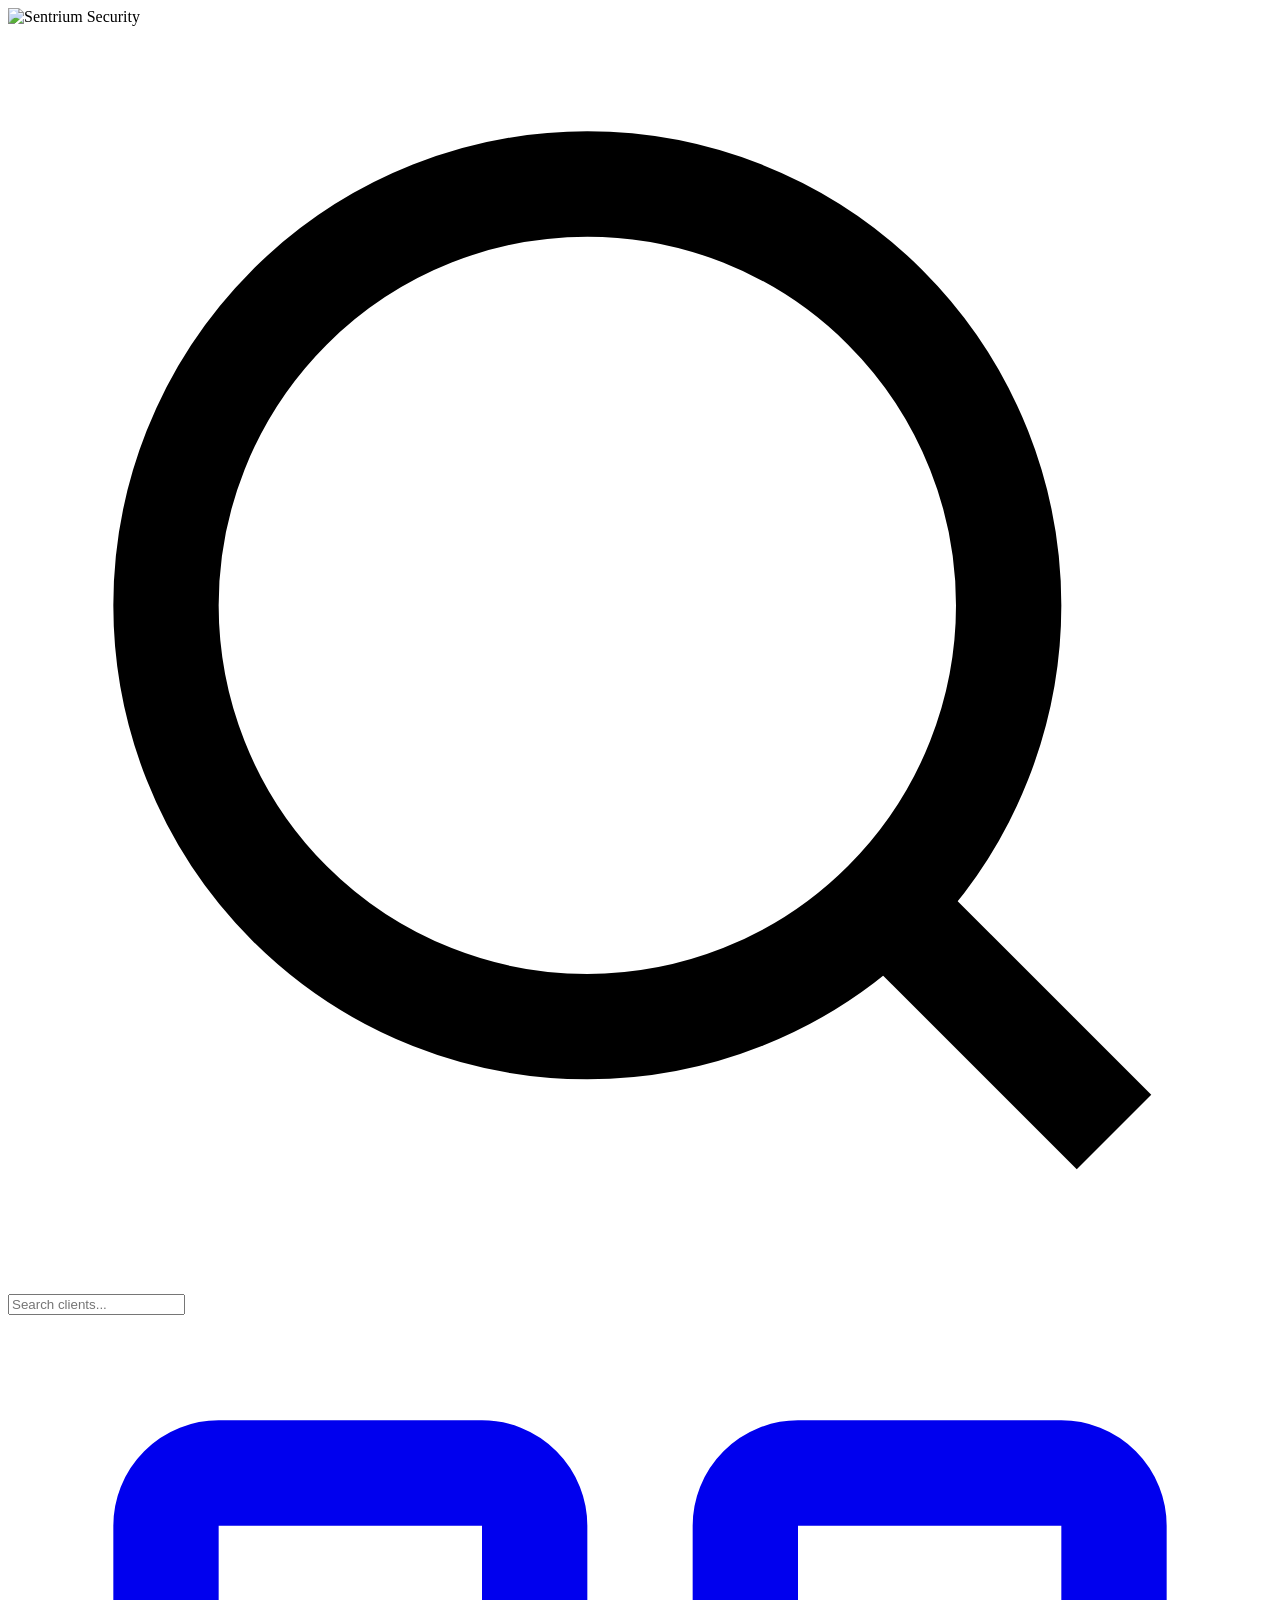
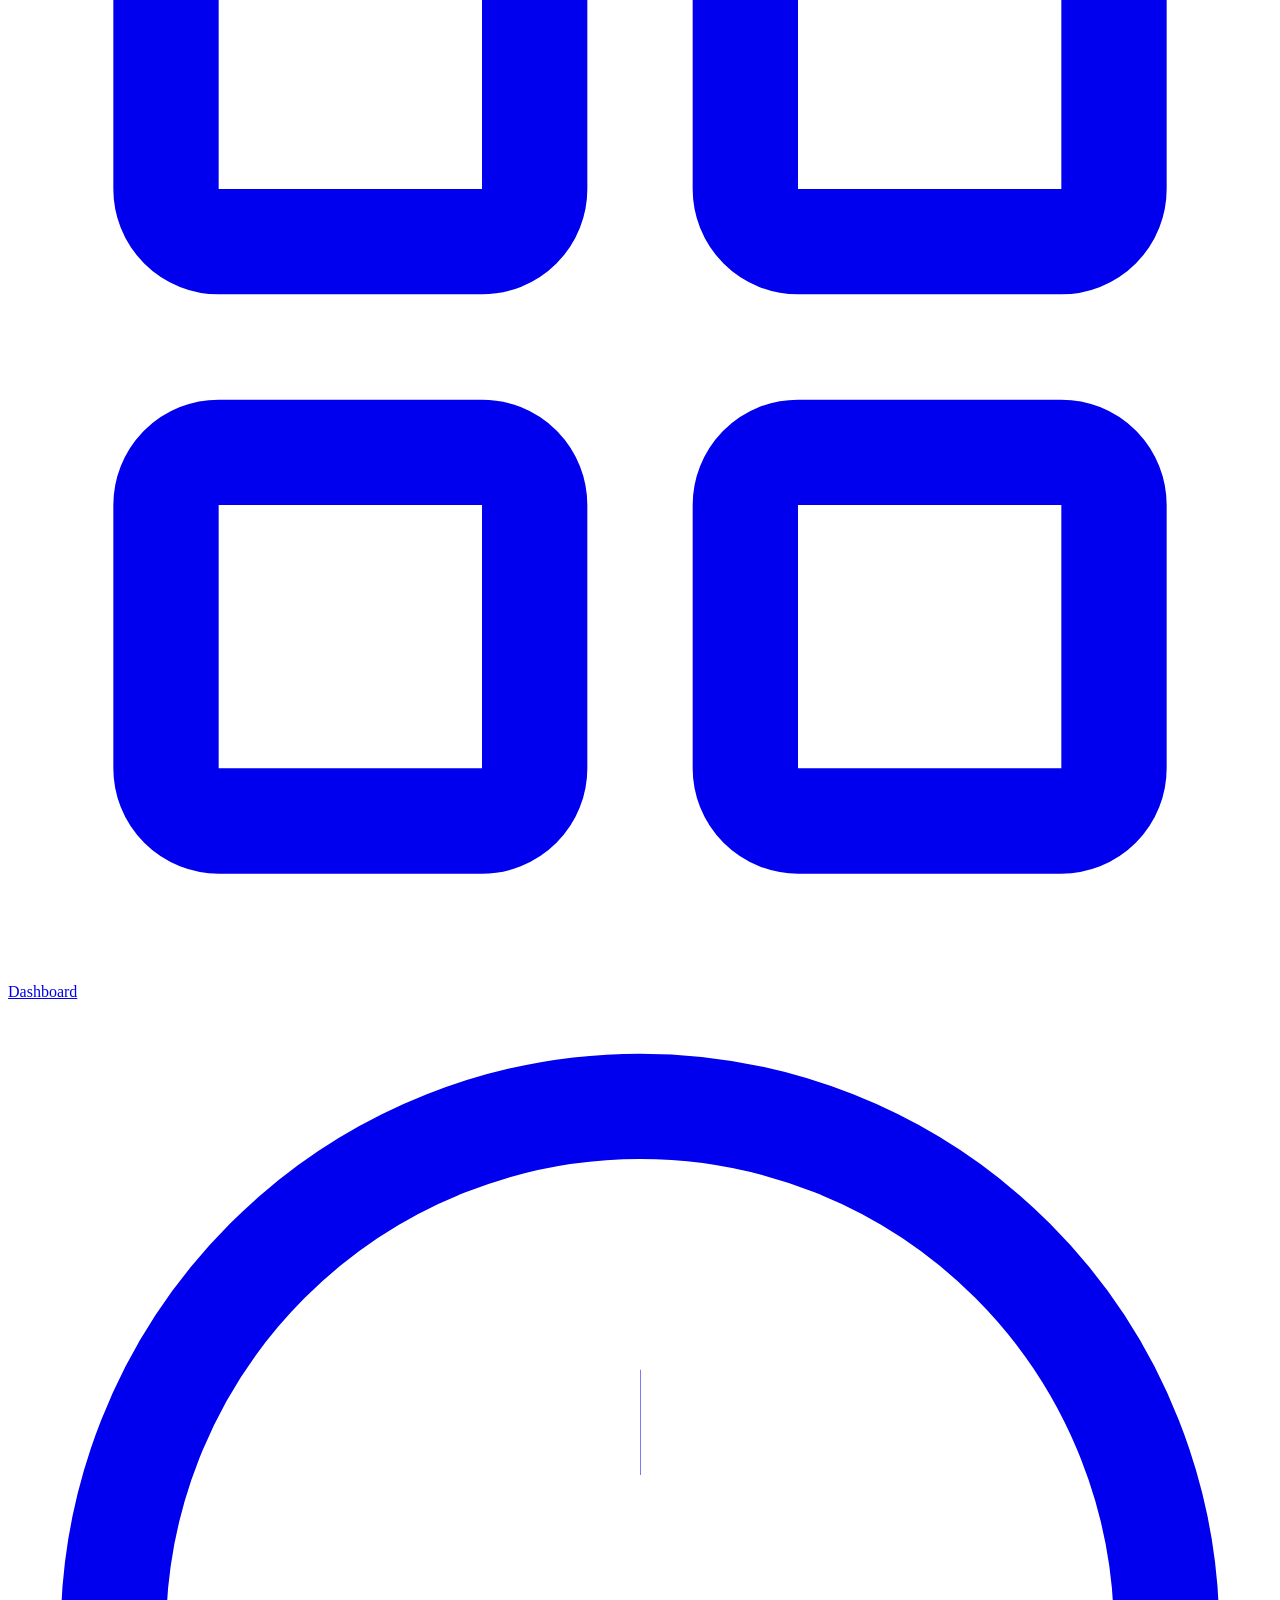
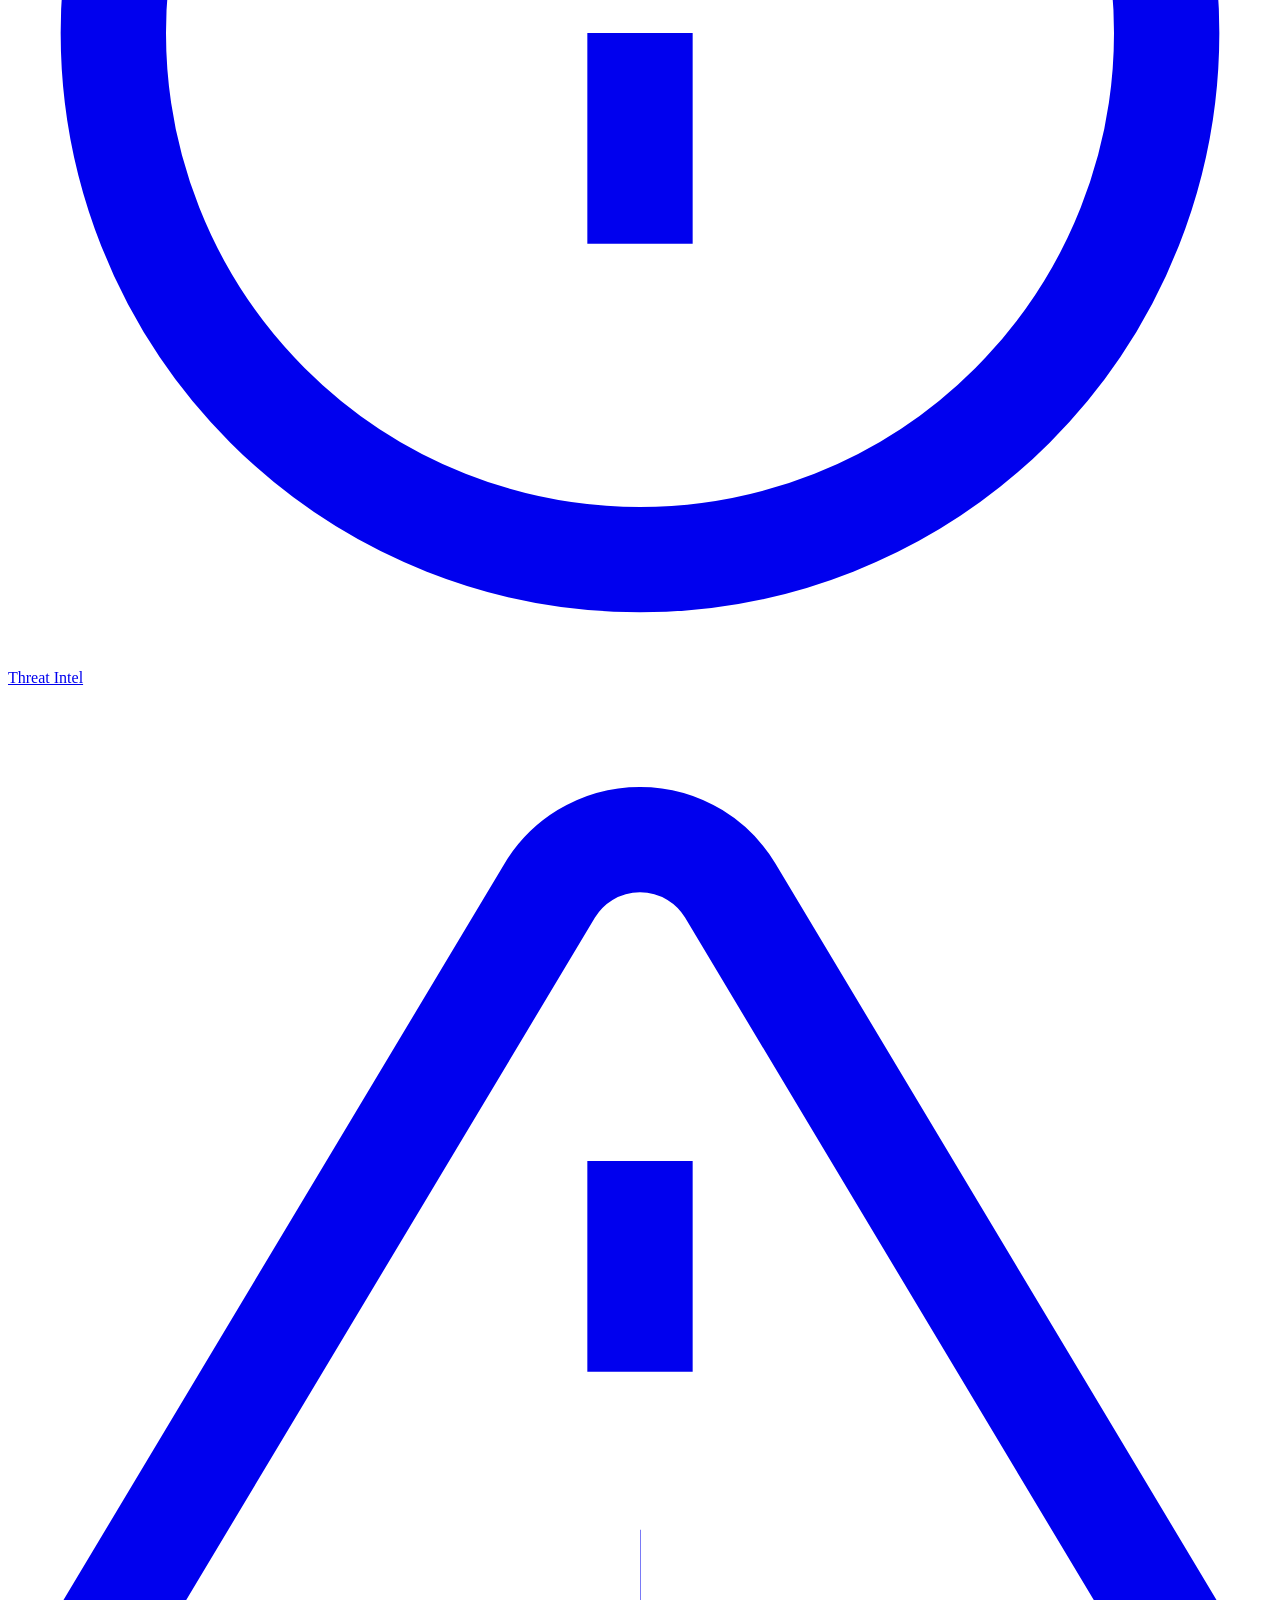
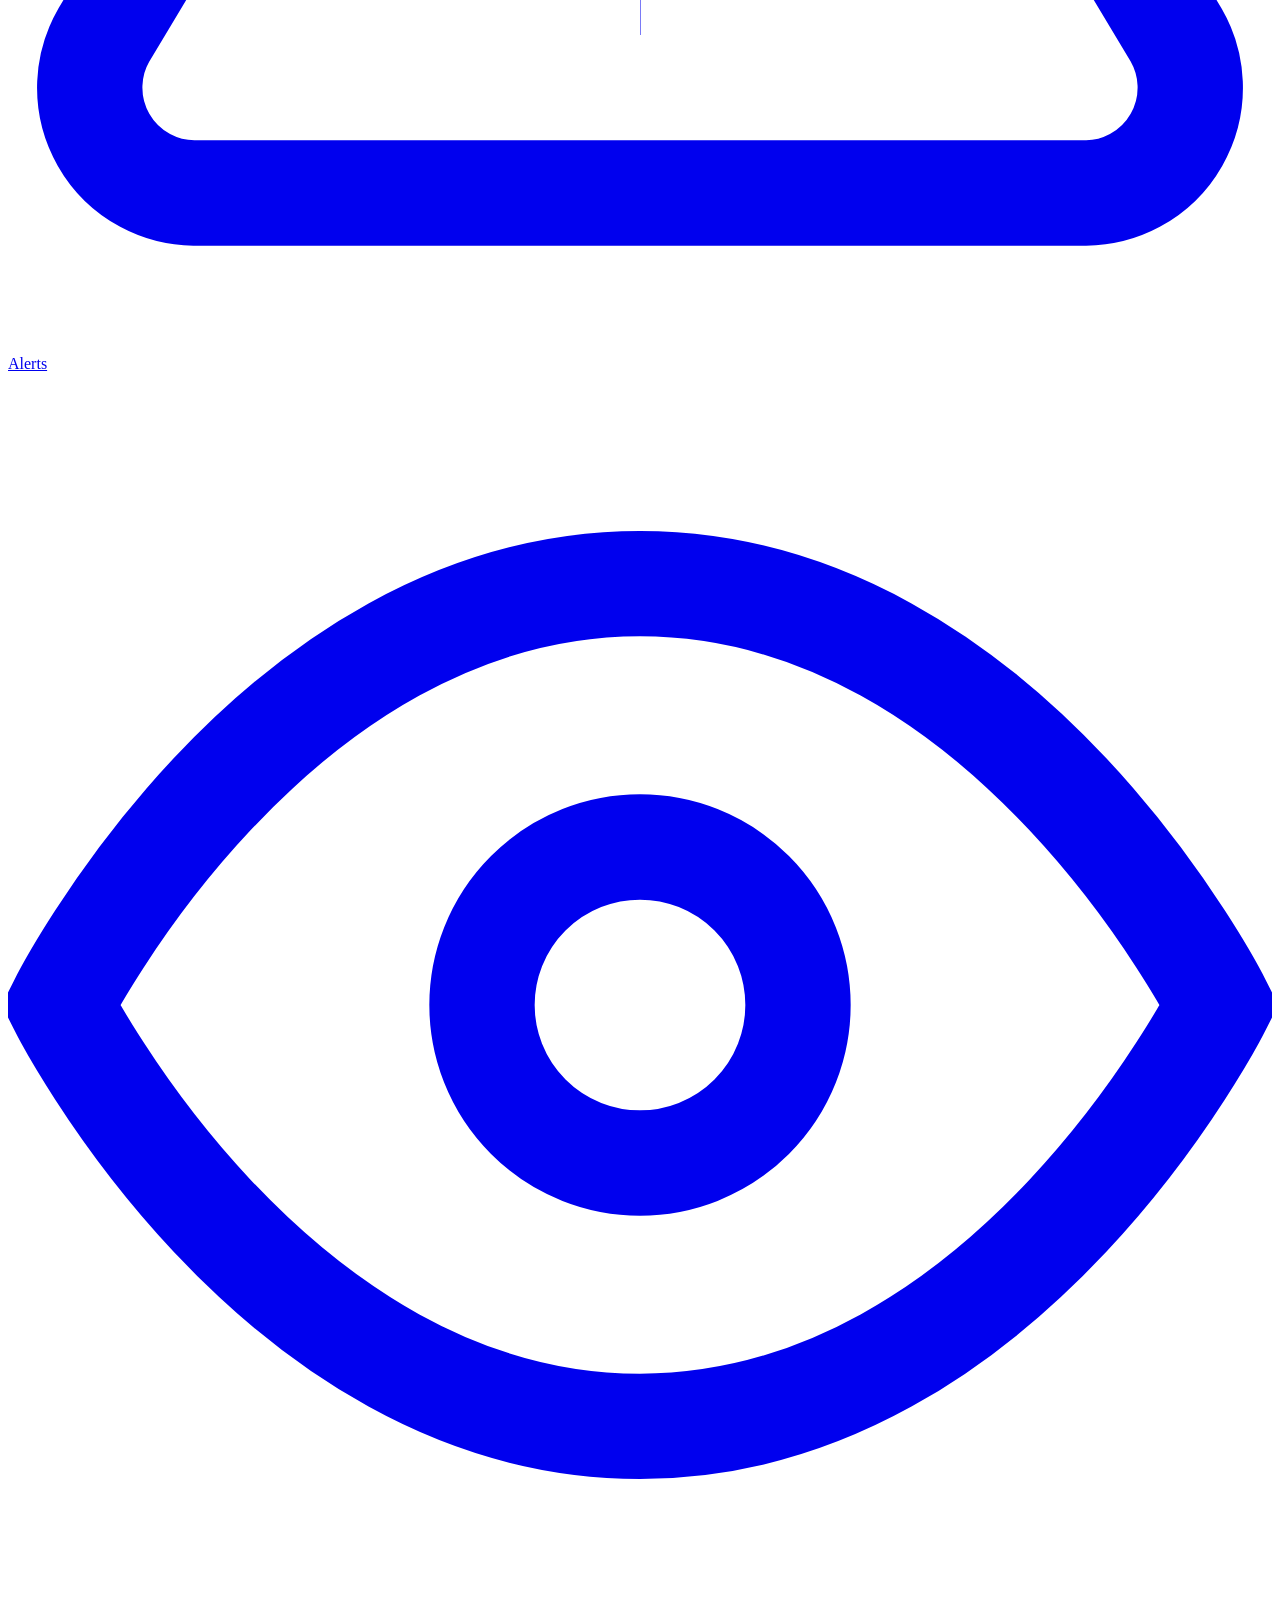
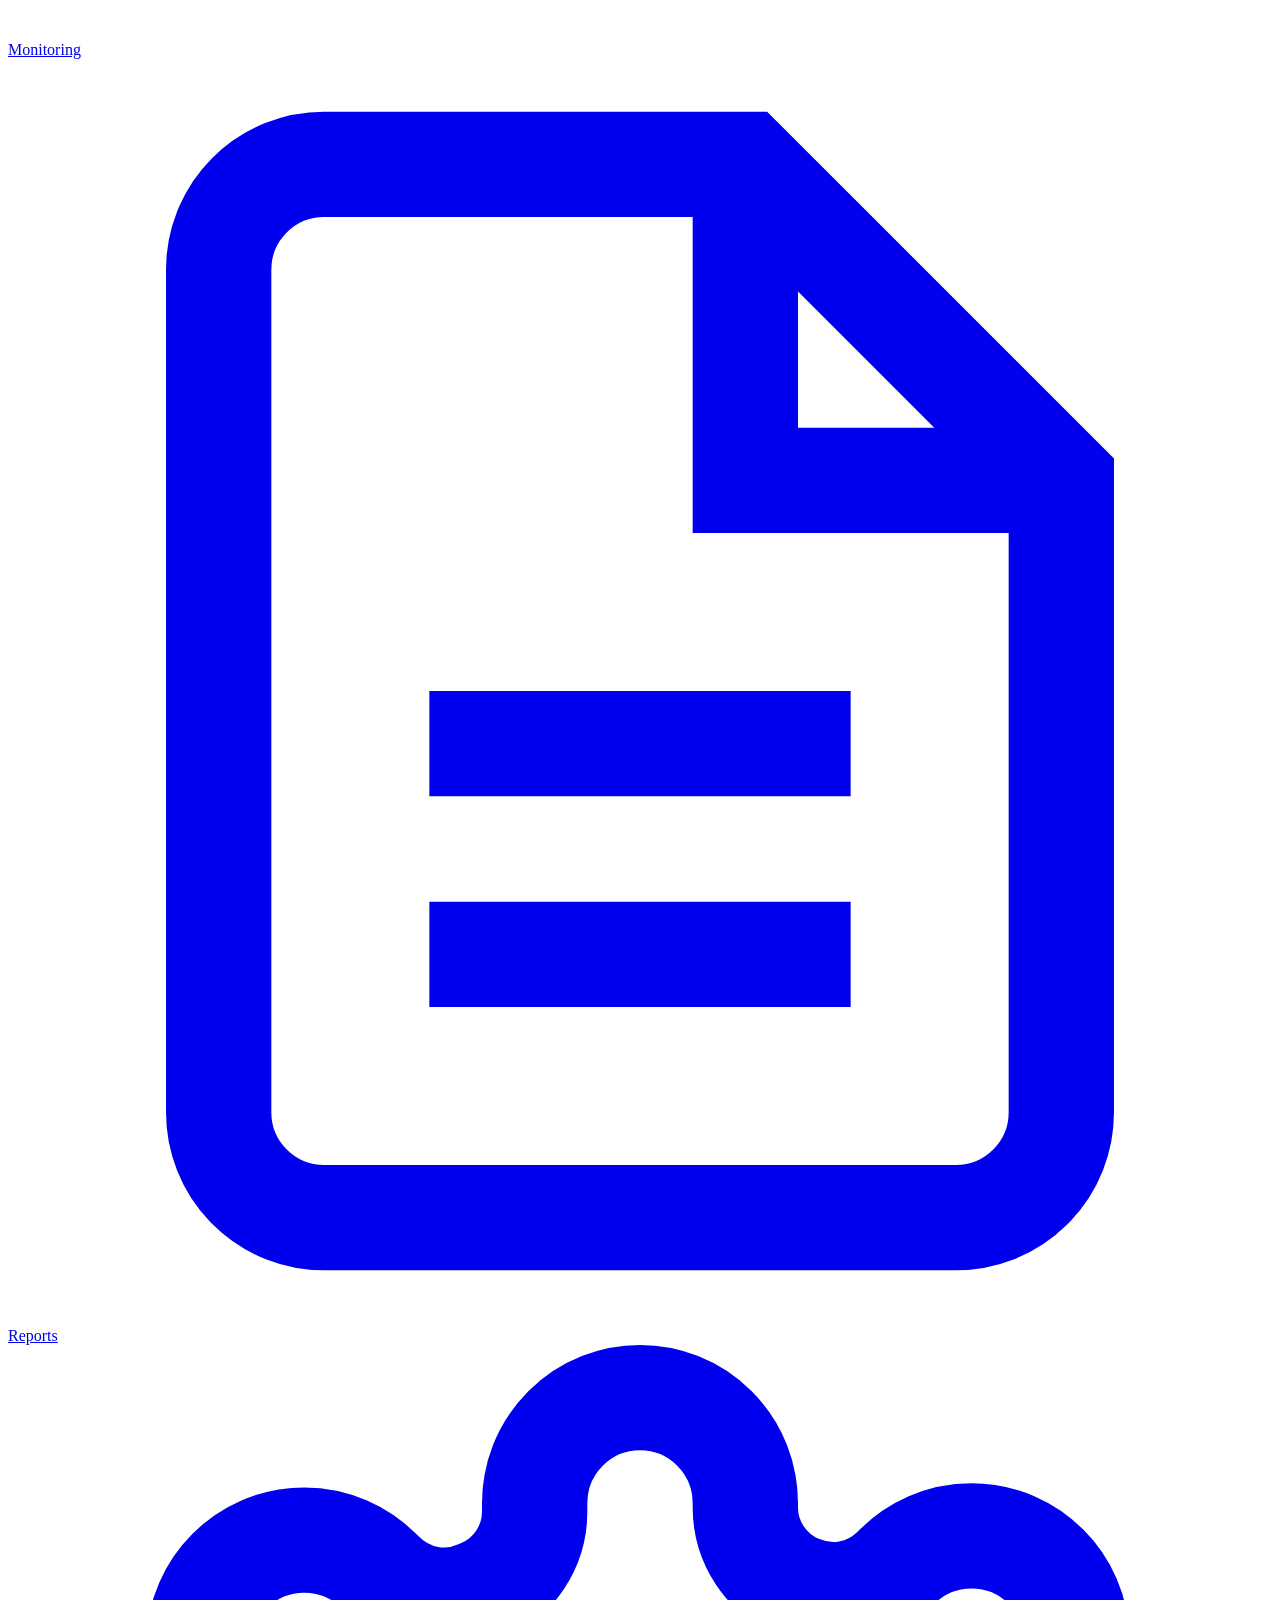
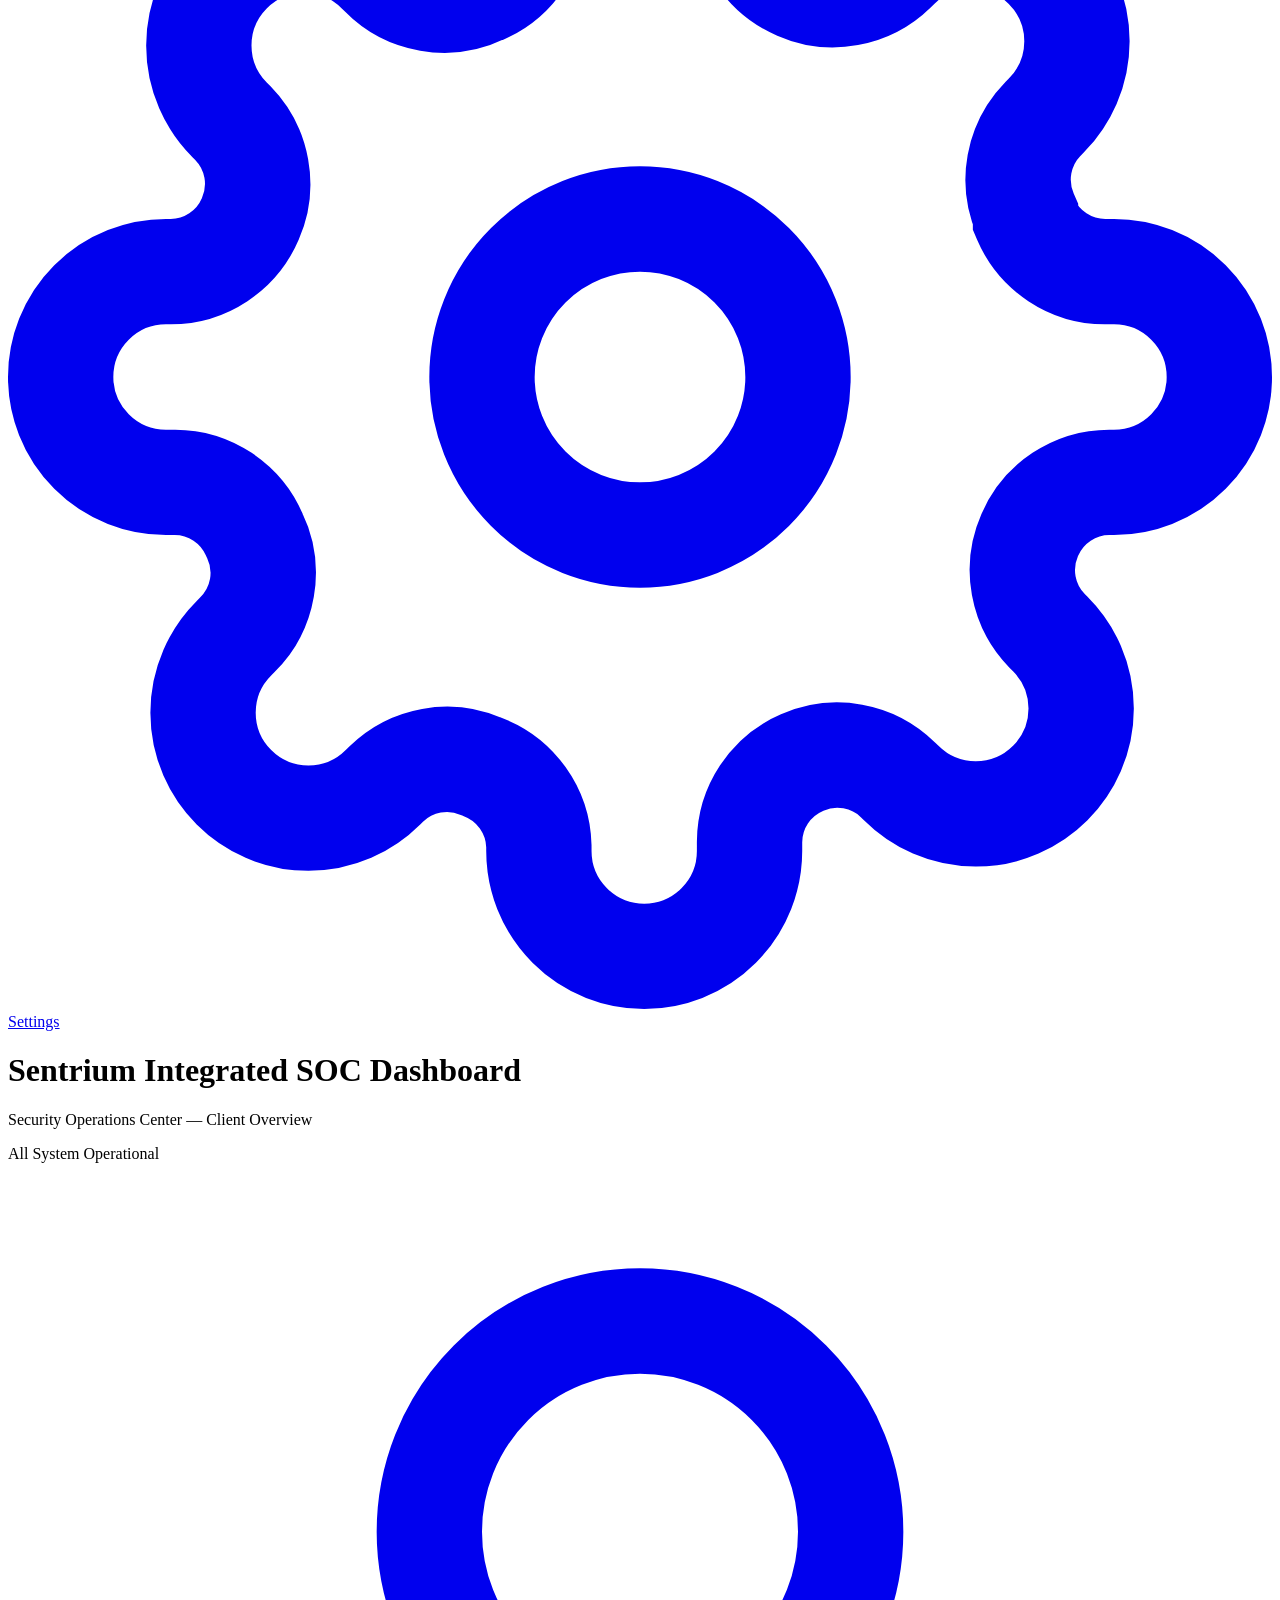
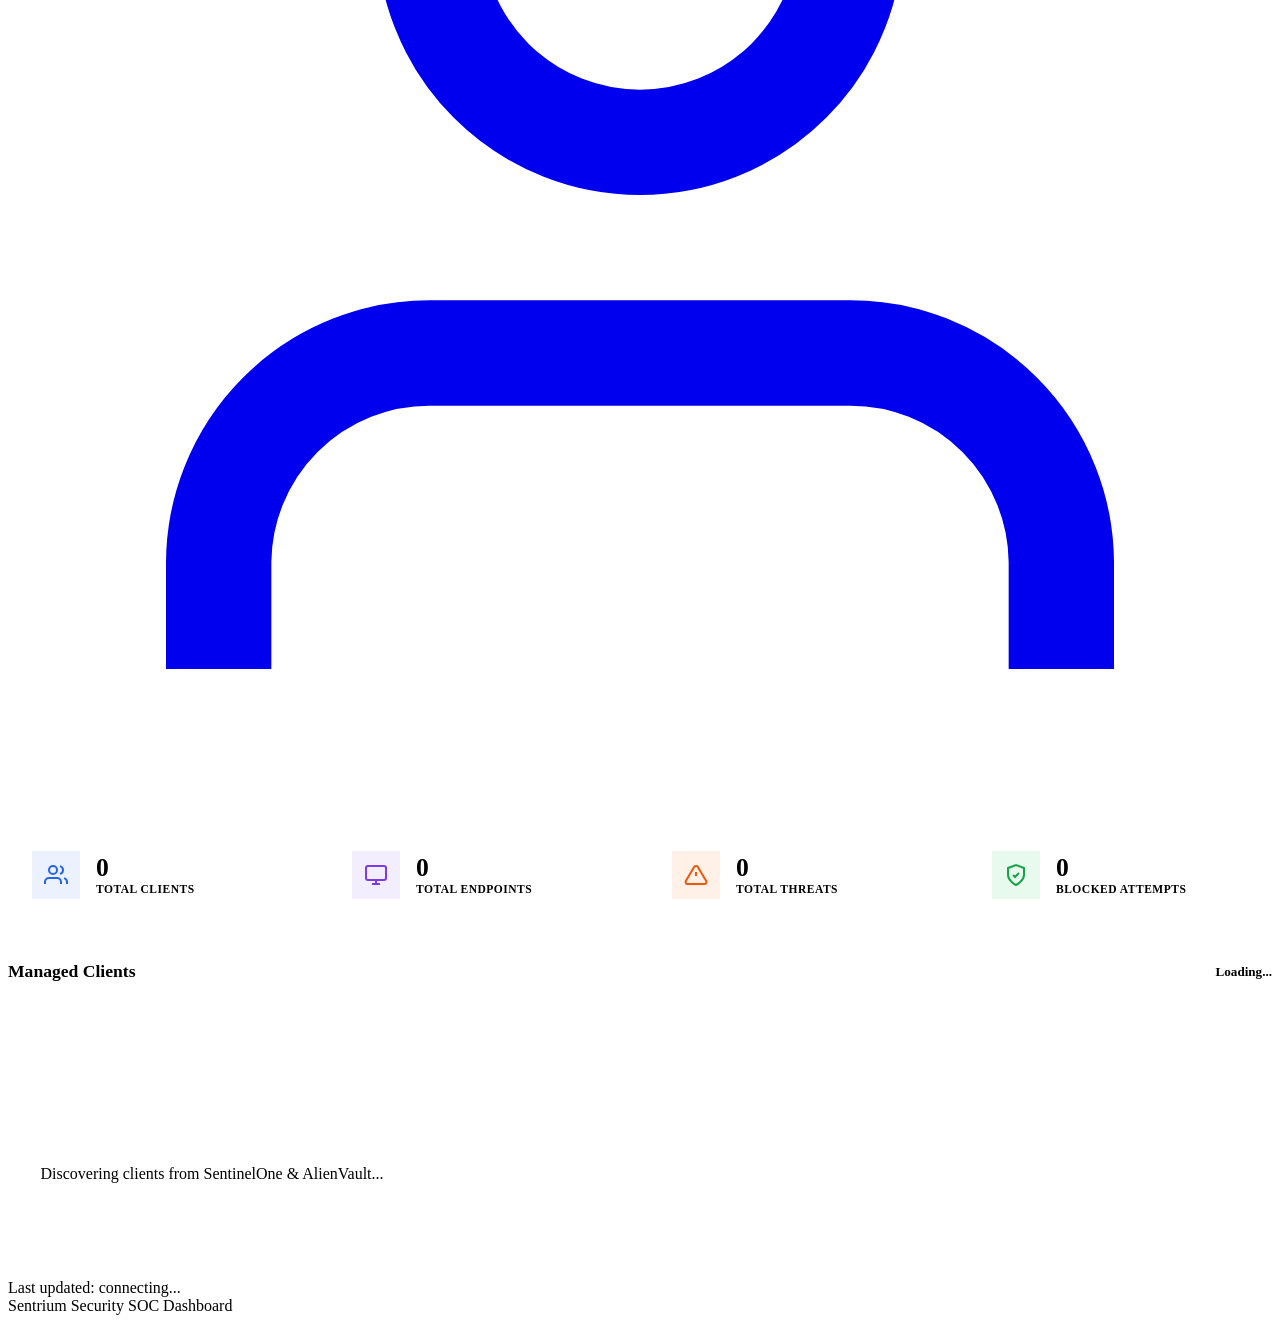
==== soc_dashboard/templates/clients.html @ 0c966500 "Add files via upload" ====
<!DOCTYPE html>
<html lang="en">
<head>
    <meta charset="UTF-8">
    <meta name="viewport" content="width=device-width, initial-scale=1.0">
    <title>Sentrium Integrated SOC Dashboard — Clients</title>
    <link href="https://fonts.googleapis.com/css2?family=Inter:wght@400;500;600;700;800;900&display=swap" rel="stylesheet">
    <link rel="stylesheet" href="/static/css/dashboard.css">
    <style>
        /* ── Client Grid Specific Styles ── */
        .clients-grid {
            display: grid;
            grid-template-columns: repeat(4, 1fr);
            gap: 20px;
            padding: 0;
            width: 100%;
        }

        @media (max-width: 1400px) {
            .clients-grid { grid-template-columns: repeat(3, 1fr); }
        }
        @media (max-width: 1100px) {
            .clients-grid { grid-template-columns: repeat(2, 1fr); }
            .summary-row { grid-template-columns: repeat(2, 1fr); }
        }
        @media (max-width: 768px) {
            .clients-grid { grid-template-columns: 1fr; }
            .summary-row { grid-template-columns: 1fr; }
        }

        .client-card {
            background: var(--bg-card);
            border: 1px solid var(--border-card);
            border-radius: var(--radius-lg);
            padding: 24px;
            cursor: pointer;
            transition: all 0.3s cubic-bezier(0.4, 0, 0.2, 1);
            text-decoration: none;
            color: inherit;
            display: flex;
            flex-direction: column;
            gap: 16px;
            position: relative;
            overflow: hidden;
            box-shadow: var(--shadow-sm);
        }

        .client-card::before {
            content: '';
            position: absolute;
            top: 0; left: 0; right: 0;
            height: 4px;
            background: linear-gradient(90deg, var(--accent-dark), var(--accent-blue));
            opacity: 0;
            transition: opacity 0.3s ease;
        }

        .client-card:hover {
            transform: translateY(-6px);
            box-shadow: 0 16px 48px rgba(0, 0, 0, 0.12);
            border-color: rgba(59, 130, 246, 0.3);
        }

        .client-card:hover::before { opacity: 1; }

        .client-card-header {
            display: flex;
            align-items: center;
            justify-content: space-between;
        }

        .client-name {
            font-size: 1.05rem;
            font-weight: 800;
            color: var(--text-primary);
            letter-spacing: -0.3px;
        }

        .platform-badges {
            display: flex;
            gap: 6px;
        }

        .platform-badge {
            padding: 3px 10px;
            border-radius: 8px;
            font-size: 0.65rem;
            font-weight: 800;
            text-transform: uppercase;
            letter-spacing: 0.5px;
        }

        .badge-s1 {
            background: rgba(139, 92, 246, 0.12);
            color: #7C3AED;
            border: 1px solid rgba(139, 92, 246, 0.2);
        }

        .badge-av {
            background: rgba(6, 182, 212, 0.12);
            color: #0891B2;
            border: 1px solid rgba(6, 182, 212, 0.2);
        }

        .client-metrics {
            display: grid;
            grid-template-columns: repeat(3, 1fr);
            gap: 12px;
        }

        .client-metric {
            text-align: center;
        }

        .client-metric-value {
            font-size: 1.35rem;
            font-weight: 900;
            color: var(--text-primary);
            line-height: 1;
        }

        .client-metric-label {
            font-size: 0.62rem;
            font-weight: 700;
            color: var(--text-muted);
            text-transform: uppercase;
            letter-spacing: 0.5px;
            margin-top: 4px;
        }

        .client-card-footer {
            display: flex;
            align-items: center;
            justify-content: space-between;
            padding-top: 12px;
            border-top: 1px solid var(--border-light);
        }

        .client-status {
            display: flex;
            align-items: center;
            gap: 6px;
            font-size: 0.75rem;
            font-weight: 600;
        }

        .client-status-dot {
            width: 7px;
            height: 7px;
            border-radius: 50%;
            background: #22C55E;
        }

        .client-status-dot.warning { background: #F59E0B; }
        .client-status-dot.critical { background: #EF4444; }

        .view-btn {
            font-size: 0.75rem;
            font-weight: 700;
            color: var(--accent-blue);
            display: flex;
            align-items: center;
            gap: 4px;
        }

        .view-btn svg { width: 14px; height: 14px; }

        /* ── Summary Row ── */
        .summary-row {
            display: grid;
            grid-template-columns: repeat(4, 1fr);
            gap: 16px;
            margin-bottom: 28px;
        }

        .summary-card {
            background: var(--bg-card);
            border: 1px solid var(--border-card);
            border-radius: var(--radius-lg);
            padding: 20px 24px;
            display: flex;
            align-items: center;
            gap: 16px;
            box-shadow: var(--shadow-sm);
        }

        .summary-icon {
            width: 48px;
            height: 48px;
            border-radius: var(--radius-md);
            display: flex;
            align-items: center;
            justify-content: center;
            flex-shrink: 0;
        }

        .summary-icon svg { width: 24px; height: 24px; }
        .summary-icon.blue { background: rgba(59, 130, 246, 0.1); }
        .summary-icon.blue svg { stroke: #2563EB; }
        .summary-icon.purple { background: rgba(139, 92, 246, 0.1); }
        .summary-icon.purple svg { stroke: #7C3AED; }
        .summary-icon.orange { background: rgba(249, 115, 22, 0.1); }
        .summary-icon.orange svg { stroke: #EA580C; }
        .summary-icon.green { background: rgba(34, 197, 94, 0.1); }
        .summary-icon.green svg { stroke: #16A34A; }

        .summary-info { display: flex; flex-direction: column; gap: 2px; }
        .summary-value { font-size: 1.6rem; font-weight: 900; color: var(--text-primary); line-height: 1; }
        .summary-label { font-size: 0.72rem; font-weight: 700; color: var(--text-muted); text-transform: uppercase; letter-spacing: 0.5px; }

        /* Grid Header */
        .grid-header {
            display: flex;
            align-items: center;
            justify-content: space-between;
            margin-bottom: 20px;
        }

        .grid-header h2 {
            font-size: 1.1rem;
            font-weight: 800;
            color: var(--text-primary);
        }

        .grid-header .client-count {
            font-size: 0.82rem;
            font-weight: 700;
            color: var(--text-muted);
        }

        /* Loading state */
        .loading-state {
            text-align: center;
            padding: 80px 20px;
            color: var(--text-muted);
        }

        .loading-spinner {
            width: 48px; height: 48px;
            border: 4px solid var(--border-light);
            border-top-color: var(--accent-blue);
            border-radius: 50%;
            margin: 0 auto 20px;
            animation: spin 0.8s linear infinite;
        }

        @keyframes fadeInCard {
            from { opacity: 0; transform: translateY(16px) scale(0.97); }
            to { opacity: 1; transform: translateY(0) scale(1); }
        }

        .client-card {
            animation: fadeInCard 0.4s ease forwards;
            opacity: 0;
        }
    </style>
</head>
<body>
    <!-- ═══ LEFT SIDEBAR ═══ -->
    <aside class="sidebar" id="sidebar">
        <div class="sidebar-logo">
            <div class="logo-icon-box">
                <img src="/static/img/logo.png" alt="Sentrium Security">
            </div>
        </div>

        <div class="sidebar-search">
            <svg class="search-icon" viewBox="0 0 24 24" fill="none" stroke="currentColor" stroke-width="2">
                <circle cx="11" cy="11" r="8"/><path d="m21 21-4.35-4.35"/>
            </svg>
            <input type="text" placeholder="Search clients..." id="search-input">
        </div>

        <nav class="sidebar-nav">
            <a href="/" class="nav-item active" data-page="dashboard">
                <svg viewBox="0 0 24 24" fill="none" stroke="currentColor" stroke-width="2"><rect x="3" y="3" width="7" height="7" rx="1"/><rect x="14" y="3" width="7" height="7" rx="1"/><rect x="3" y="14" width="7" height="7" rx="1"/><rect x="14" y="14" width="7" height="7" rx="1"/></svg>
                <span>Dashboard</span>
            </a>
            <a href="#" class="nav-item" data-page="threat-intel">
                <svg viewBox="0 0 24 24" fill="none" stroke="currentColor" stroke-width="2"><circle cx="12" cy="12" r="10"/><path d="M12 16v-4"/><path d="M12 8h.01"/></svg>
                <span>Threat Intel</span>
            </a>
            <a href="#" class="nav-item" data-page="alerts">
                <svg viewBox="0 0 24 24" fill="none" stroke="currentColor" stroke-width="2"><path d="M10.29 3.86L1.82 18a2 2 0 001.71 3h16.94a2 2 0 001.71-3L13.71 3.86a2 2 0 00-3.42 0z"/><line x1="12" y1="9" x2="12" y2="13"/><line x1="12" y1="17" x2="12.01" y2="17"/></svg>
                <span>Alerts</span>
            </a>
            <a href="#" class="nav-item" data-page="monitoring">
                <svg viewBox="0 0 24 24" fill="none" stroke="currentColor" stroke-width="2"><path d="M1 12s4-8 11-8 11 8 11 8-4 8-11 8-11-8-11-8z"/><circle cx="12" cy="12" r="3"/></svg>
                <span>Monitoring</span>
            </a>
            <a href="#" class="nav-item" data-page="reports">
                <svg viewBox="0 0 24 24" fill="none" stroke="currentColor" stroke-width="2"><path d="M14 2H6a2 2 0 00-2 2v16a2 2 0 002 2h12a2 2 0 002-2V8z"/><polyline points="14 2 14 8 20 8"/><line x1="16" y1="13" x2="8" y2="13"/><line x1="16" y1="17" x2="8" y2="17"/></svg>
                <span>Reports</span>
            </a>
            <a href="#" class="nav-item" data-page="settings">
                <svg viewBox="0 0 24 24" fill="none" stroke="currentColor" stroke-width="2"><circle cx="12" cy="12" r="3"/><path d="M19.4 15a1.65 1.65 0 00.33 1.82l.06.06a2 2 0 010 2.83 2 2 0 01-2.83 0l-.06-.06a1.65 1.65 0 00-1.82-.33 1.65 1.65 0 00-1 1.51V21a2 2 0 01-2 2 2 2 0 01-2-2v-.09A1.65 1.65 0 009 19.4a1.65 1.65 0 00-1.82.33l-.06.06a2 2 0 01-2.83 0 2 2 0 010-2.83l.06-.06A1.65 1.65 0 004.68 15a1.65 1.65 0 00-1.51-1H3a2 2 0 01-2-2 2 2 0 012-2h.09A1.65 1.65 0 004.6 9a1.65 1.65 0 00-.33-1.82l-.06-.06a2 2 0 010-2.83 2 2 0 012.83 0l.06.06A1.65 1.65 0 009 4.68a1.65 1.65 0 001-1.51V3a2 2 0 012-2 2 2 0 012 2v.09a1.65 1.65 0 001 1.51 1.65 1.65 0 001.82-.33l.06-.06a2 2 0 012.83 0 2 2 0 010 2.83l-.06.06a1.65 1.65 0 00-.33 1.82V9a1.65 1.65 0 001.51 1H21a2 2 0 012 2 2 2 0 01-2 2h-.09a1.65 1.65 0 00-1.51 1z"/></svg>
                <span>Settings</span>
            </a>
        </nav>
    </aside>

    <!-- ═══ MAIN CONTENT ═══ -->
    <main class="main-content">
        <header class="topbar">
            <div class="topbar-left">
                <div>
                    <h1 class="page-title">Sentrium Integrated SOC Dashboard</h1>
                    <p class="page-subtitle">Security Operations Center — Client Overview</p>
                </div>
            </div>
            <div class="topbar-right">
                <div class="system-status" id="system-status">
                    <span class="status-dot"></span>
                    <span class="status-text">All System Operational</span>
                </div>
                <a href="/logout" class="topbar-icon-btn user-btn" title="Sign Out">
                    <svg viewBox="0 0 24 24" fill="none" stroke="currentColor" stroke-width="2"><path d="M20 21v-2a4 4 0 00-4-4H8a4 4 0 00-4 4v2"/><circle cx="12" cy="7" r="4"/></svg>
                </a>
            </div>
        </header>

        <!-- Summary Cards -->
        <section class="summary-row" id="summary-row">
            <div class="summary-card">
                <div class="summary-icon blue">
                    <svg viewBox="0 0 24 24" fill="none" stroke="currentColor" stroke-width="2"><path d="M17 21v-2a4 4 0 00-4-4H5a4 4 0 00-4 4v2"/><circle cx="9" cy="7" r="4"/><path d="M23 21v-2a4 4 0 00-3-3.87"/><path d="M16 3.13a4 4 0 010 7.75"/></svg>
                </div>
                <div class="summary-info">
                    <span class="summary-value" id="total-clients">0</span>
                    <span class="summary-label">Total Clients</span>
                </div>
            </div>
            <div class="summary-card">
                <div class="summary-icon purple">
                    <svg viewBox="0 0 24 24" fill="none" stroke="currentColor" stroke-width="2"><rect x="2" y="3" width="20" height="14" rx="2"/><line x1="8" y1="21" x2="16" y2="21"/><line x1="12" y1="17" x2="12" y2="21"/></svg>
                </div>
                <div class="summary-info">
                    <span class="summary-value" id="total-endpoints">0</span>
                    <span class="summary-label">Total Endpoints</span>
                </div>
            </div>
            <div class="summary-card">
                <div class="summary-icon orange">
                    <svg viewBox="0 0 24 24" fill="none" stroke="currentColor" stroke-width="2"><path d="M10.29 3.86L1.82 18a2 2 0 001.71 3h16.94a2 2 0 001.71-3L13.71 3.86a2 2 0 00-3.42 0z"/><line x1="12" y1="9" x2="12" y2="13"/><line x1="12" y1="17" x2="12.01" y2="17"/></svg>
                </div>
                <div class="summary-info">
                    <span class="summary-value" id="total-threats">0</span>
                    <span class="summary-label">Total Threats</span>
                </div>
            </div>
            <div class="summary-card">
                <div class="summary-icon green">
                    <svg viewBox="0 0 24 24" fill="none" stroke="currentColor" stroke-width="2"><path d="M12 22s8-4 8-10V5l-8-3-8 3v7c0 6 8 10 8 10z"/><path d="M9 12l2 2 4-4"/></svg>
                </div>
                <div class="summary-info">
                    <span class="summary-value" id="total-blocked">0</span>
                    <span class="summary-label">Blocked Attempts</span>
                </div>
            </div>
        </section>

        <!-- Client Grid -->
        <div class="grid-header">
            <h2>Managed Clients</h2>
            <span class="client-count" id="client-count">Loading...</span>
        </div>

        <div class="clients-grid" id="clients-grid">
            <div class="loading-state" id="loading-state">
                <div class="loading-spinner"></div>
                <p>Discovering clients from SentinelOne & AlienVault...</p>
            </div>
        </div>

        <!-- Live Indicator -->
        <div class="live-indicator" id="live-indicator">
            <span class="live-pulse"></span>
            <span class="live-text">Last updated: <span id="last-updated">connecting...</span></span>
        </div>
    </main>

    <!-- Right Strip -->
    <aside class="right-strip">
        <div class="strip-text">
            <span>Sentrium Security</span>
            <span class="strip-year">SOC Dashboard</span>
        </div>
    </aside>

    <script>
        const WS_URL = "{{ ws_url }}";

        let ws = null;
        let lastUpdateTime = null;

        function connectWS() {
            ws = new WebSocket(WS_URL);

            ws.onopen = () => {
                document.getElementById('live-indicator').classList.remove('disconnected');
            };

            ws.onmessage = (e) => {
                try {
                    const data = JSON.parse(e.data);
                    renderClients(data);
                    lastUpdateTime = new Date();
                } catch(err) { console.error('Parse error:', err); }
            };

            ws.onclose = () => {
                document.getElementById('live-indicator').classList.add('disconnected');
                setTimeout(connectWS, 3000);
            };

            ws.onerror = () => ws.close();
        }

        function renderClients(state) {
            const grid = document.getElementById('clients-grid');
            const clients = state.clients || [];

            // Update summary
            document.getElementById('total-clients').textContent = clients.length;
            document.getElementById('total-endpoints').textContent = formatNum(state.global_endpoints || 0);
            document.getElementById('total-threats').textContent = formatNum(state.global_threats || 0);
            document.getElementById('total-blocked').textContent = formatNum(state.global_blocked || 0);
            document.getElementById('client-count').textContent = `${clients.length} clients monitored`;

            // Update status
            const statusEl = document.getElementById('system-status');
            statusEl.classList.remove('degraded', 'error');
            if (state.system_status === 'degraded') {
                statusEl.classList.add('degraded');
                statusEl.querySelector('.status-text').textContent = 'Partial Connectivity';
            } else if (state.system_status === 'error' || state.system_status === 'unconfigured') {
                statusEl.classList.add('error');
                statusEl.querySelector('.status-text').textContent = 'Configuration Required';
            } else {
                statusEl.querySelector('.status-text').textContent = 'All System Operational';
            }

            if (!clients.length) {
                grid.innerHTML = '<div class="loading-state"><p>No clients discovered yet. Check your API credentials.</p></div>';
                return;
            }

            let html = '';
            clients.forEach((c, i) => {
                const platforms = (c.platforms || []);
                const badgesHtml = platforms.map(p =>
                    p === 'SentinelOne'
                        ? '<span class="platform-badge badge-s1">S1</span>'
                        : '<span class="platform-badge badge-av">AV</span>'
                ).join('');

                // Determine threat status
                let statusDot = '';
                let statusText = 'Healthy';
                if (c.total_threats > 10) {
                    statusDot = 'critical';
                    statusText = `${c.total_threats} threats`;
                } else if (c.total_threats > 0) {
                    statusDot = 'warning';
                    statusText = `${c.total_threats} threats`;
                }

                const encodedName = encodeURIComponent(c.name);
                html += `
                    <a href="/client/${encodedName}" class="client-card" style="animation-delay: ${i * 0.04}s">
                        <div class="client-card-header">
                            <span class="client-name">${escapeHtml(c.name)}</span>
                            <div class="platform-badges">${badgesHtml}</div>
                        </div>
                        <div class="client-metrics">
                            <div class="client-metric">
                                <div class="client-metric-value">${formatNum(c.total_endpoints)}</div>
                                <div class="client-metric-label">Endpoints</div>
                            </div>
                            <div class="client-metric">
                                <div class="client-metric-value">${formatNum(c.total_threats)}</div>
                                <div class="client-metric-label">Threats</div>
                            </div>
                            <div class="client-metric">
                                <div class="client-metric-value">${formatNum(c.total_alerts)}</div>
                                <div class="client-metric-label">Alerts</div>
                            </div>
                        </div>
                        <div class="client-card-footer">
                            <span class="client-status">
                                <span class="client-status-dot ${statusDot}"></span>
                                ${statusText}
                            </span>
                            <span class="view-btn">
                                View Dashboard
                                <svg viewBox="0 0 24 24" fill="none" stroke="currentColor" stroke-width="2"><polyline points="9 18 15 12 9 6"/></svg>
                            </span>
                        </div>
                    </a>
                `;
            });

            grid.innerHTML = html;
        }

        // Search filter
        document.getElementById('search-input').addEventListener('input', (e) => {
            const query = e.target.value.toLowerCase();
            document.querySelectorAll('.client-card').forEach(card => {
                const name = card.querySelector('.client-name').textContent.toLowerCase();
                card.style.display = name.includes(query) ? '' : 'none';
            });
        });

        // Update timer
        setInterval(() => {
            if (!lastUpdateTime) return;
            const secs = Math.floor((Date.now() - lastUpdateTime.getTime()) / 1000);
            document.getElementById('last-updated').textContent =
                secs < 5 ? 'just now' : secs < 60 ? `${secs}s ago` : `${Math.floor(secs/60)}m ago`;
        }, 1000);

        function formatNum(n) {
            if (n >= 1e9) return (n/1e9).toFixed(1) + 'B';
            if (n >= 1e6) return (n/1e6).toFixed(1) + 'M';
            if (n >= 1e3) return (n/1e3).toFixed(1) + 'k';
            return n.toLocaleString();
        }

        function escapeHtml(s) {
            const d = document.createElement('div');
            d.textContent = s || '';
            return d.innerHTML;
        }

        connectWS();
    </script>
</body>
</html>
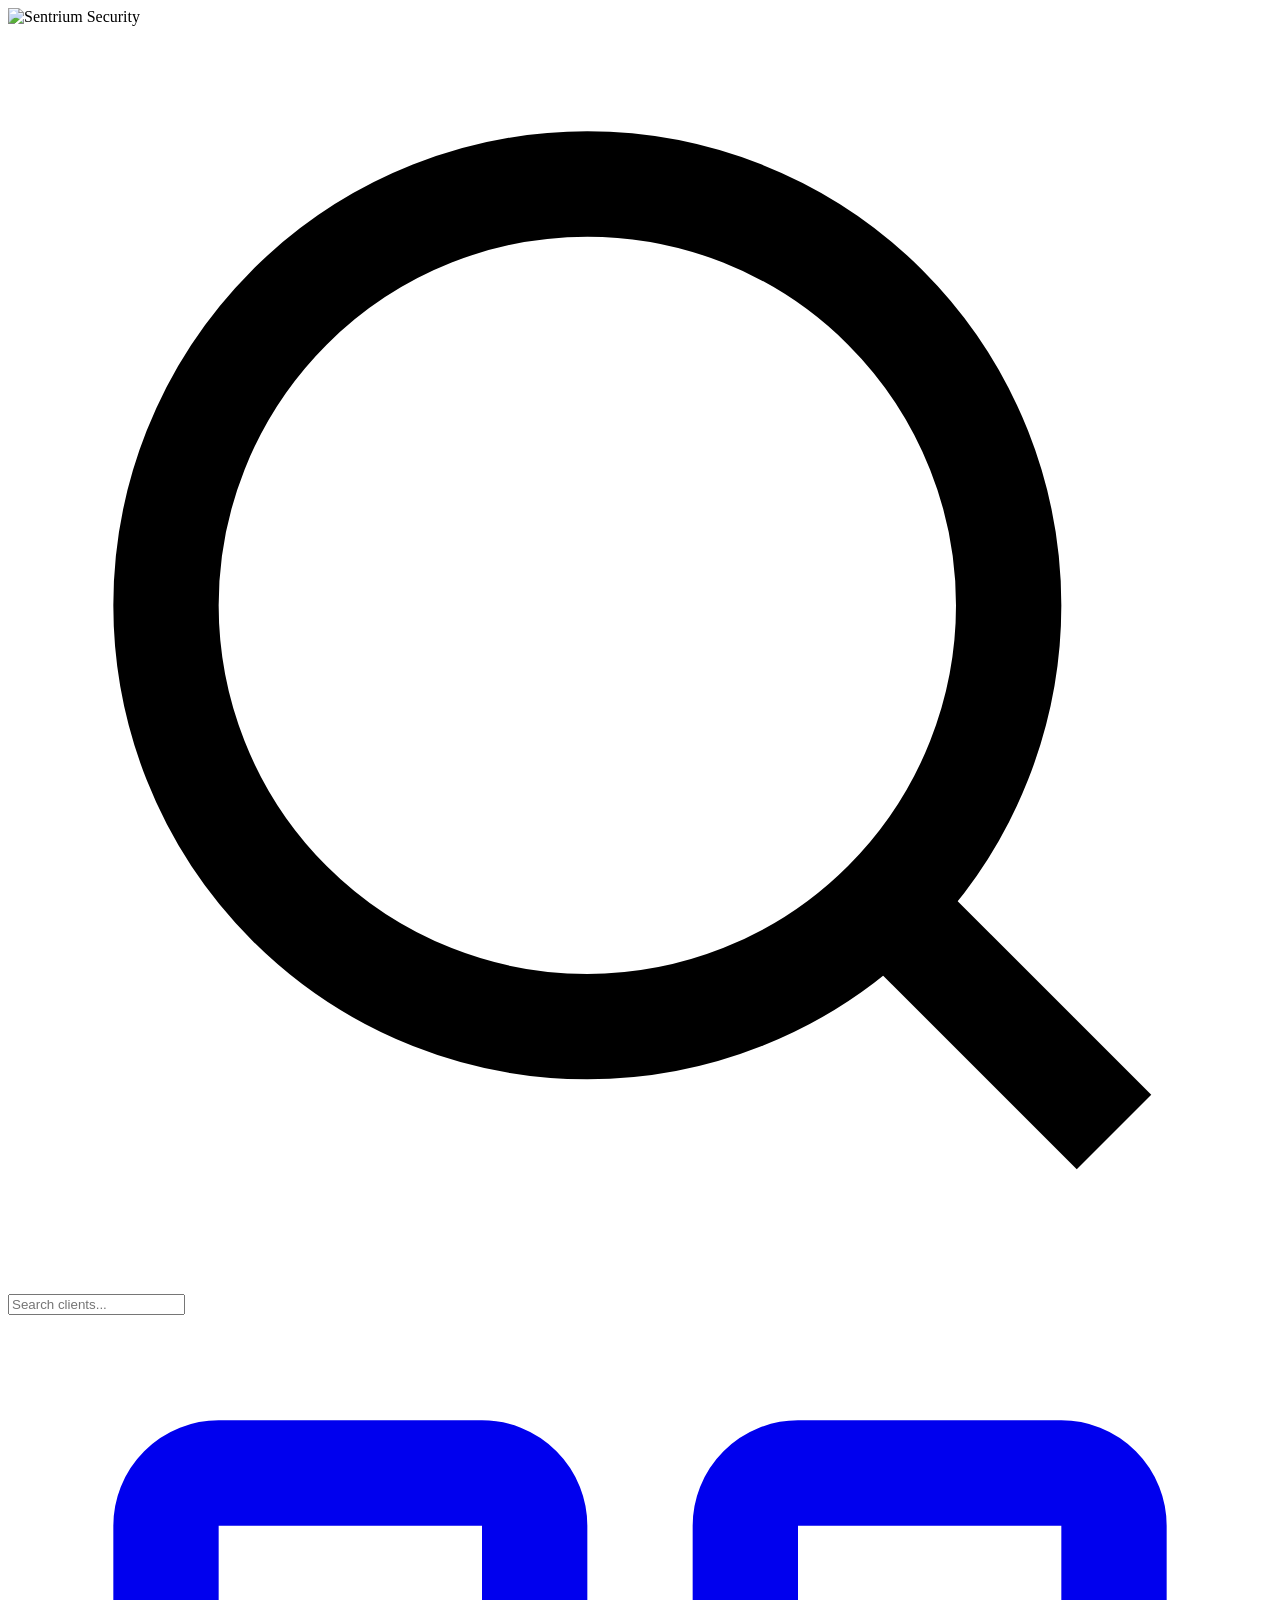
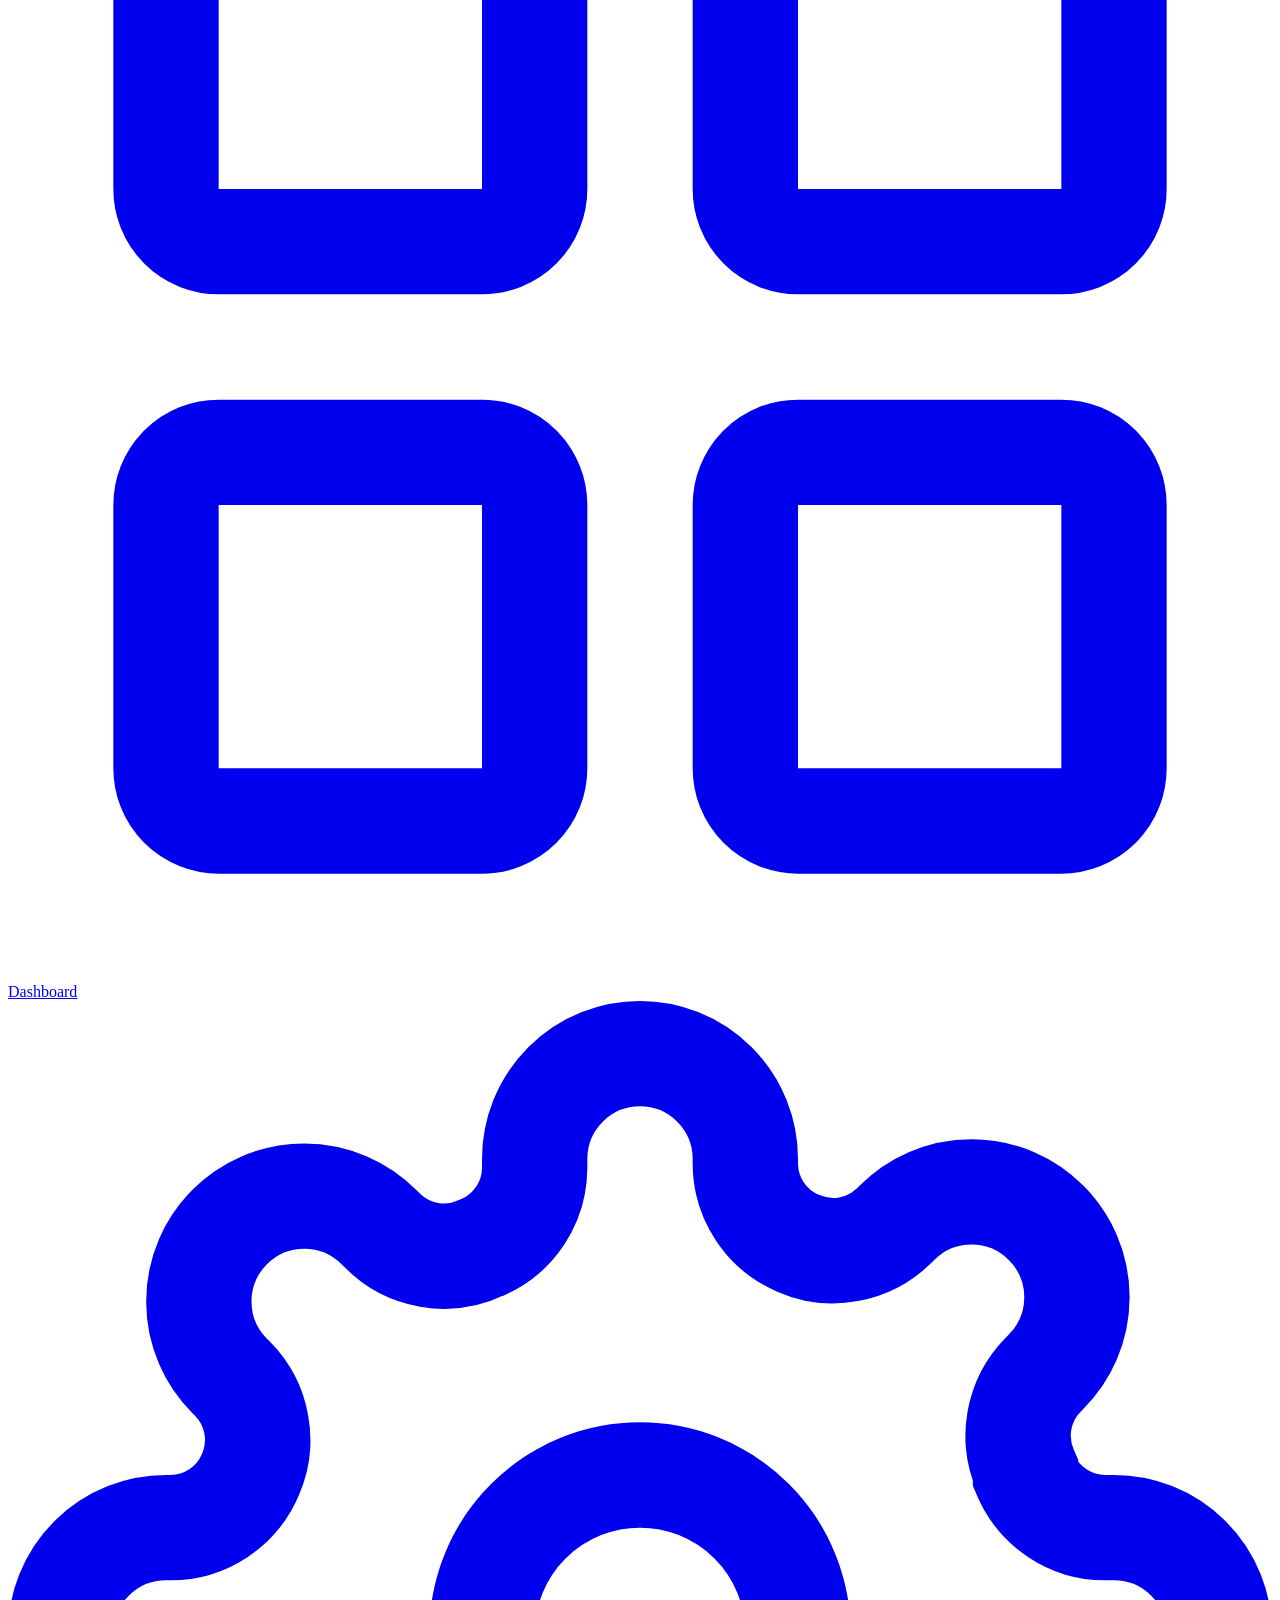
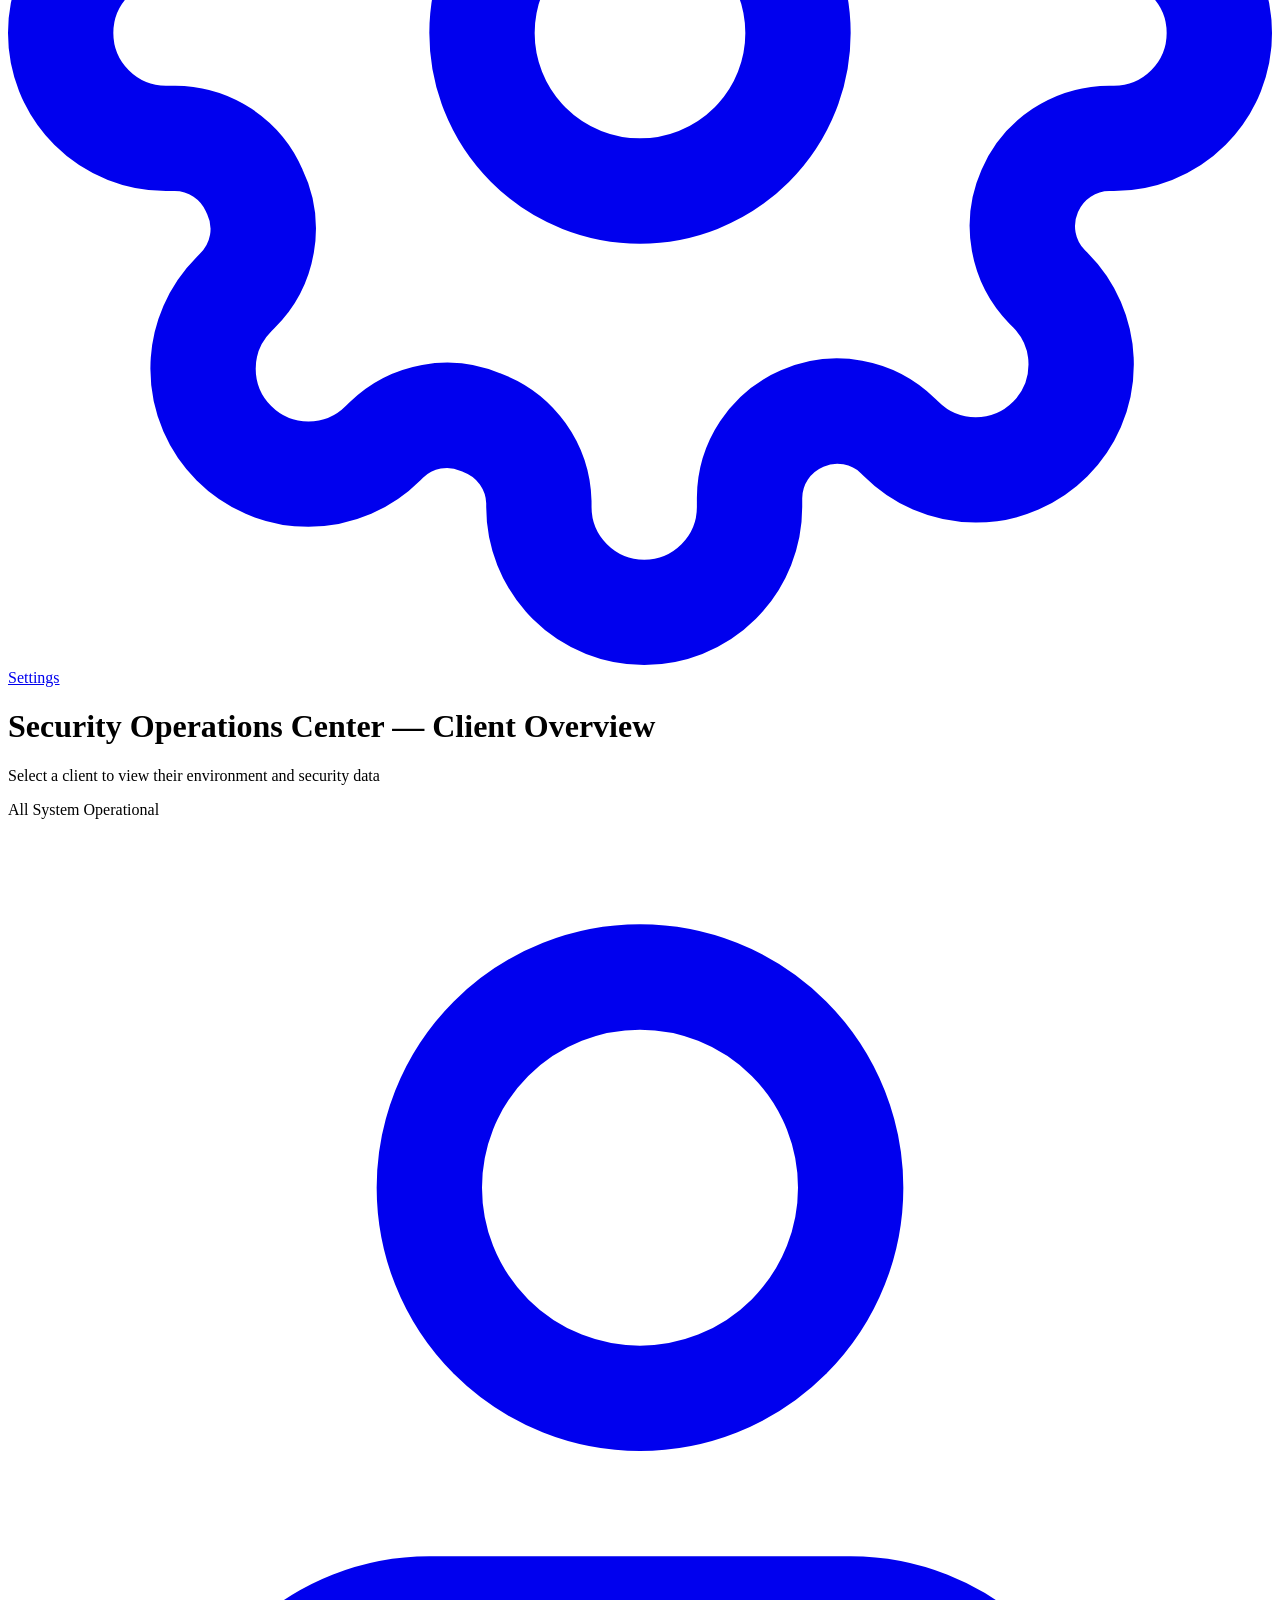
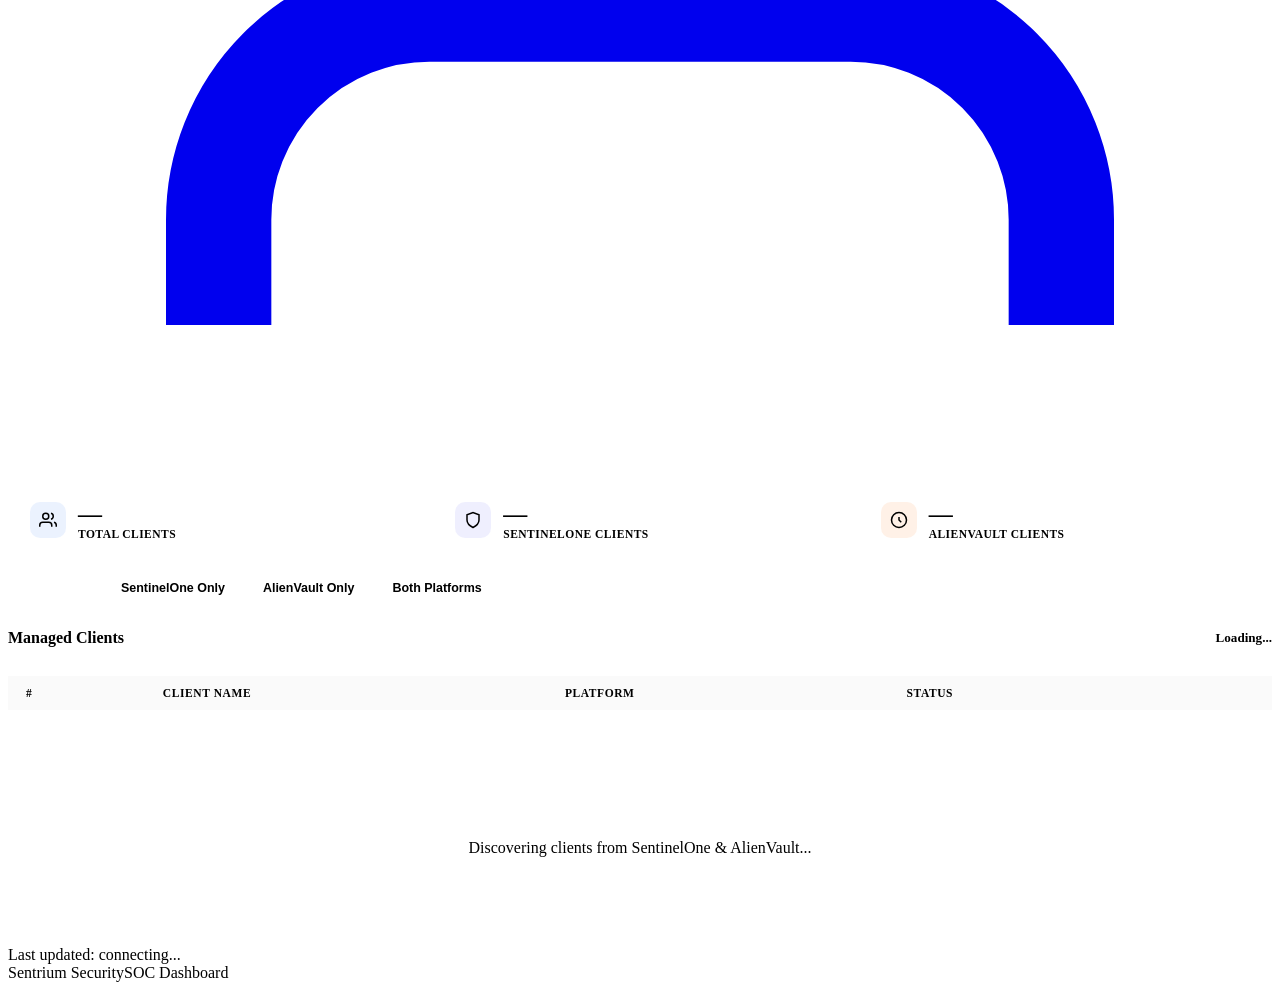
==== commit f2e0628d: "Update clients.html" ====
--- a/soc_dashboard/templates/clients.html
+++ b/soc_dashboard/templates/clients.html
@@ -1,539 +1,394 @@
 <!DOCTYPE html>
 <html lang="en">
 <head>
-    <meta charset="UTF-8">
-    <meta name="viewport" content="width=device-width, initial-scale=1.0">
-    <title>Sentrium Integrated SOC Dashboard — Clients</title>
-    <link href="https://fonts.googleapis.com/css2?family=Inter:wght@400;500;600;700;800;900&display=swap" rel="stylesheet">
-    <link rel="stylesheet" href="/static/css/dashboard.css">
-    <style>
-        /* ── Client Grid Specific Styles ── */
-        .clients-grid {
-            display: grid;
-            grid-template-columns: repeat(4, 1fr);
-            gap: 20px;
-            padding: 0;
-            width: 100%;
-        }
-
-        @media (max-width: 1400px) {
-            .clients-grid { grid-template-columns: repeat(3, 1fr); }
-        }
-        @media (max-width: 1100px) {
-            .clients-grid { grid-template-columns: repeat(2, 1fr); }
-            .summary-row { grid-template-columns: repeat(2, 1fr); }
-        }
-        @media (max-width: 768px) {
-            .clients-grid { grid-template-columns: 1fr; }
-            .summary-row { grid-template-columns: 1fr; }
-        }
-
-        .client-card {
-            background: var(--bg-card);
-            border: 1px solid var(--border-card);
-            border-radius: var(--radius-lg);
-            padding: 24px;
-            cursor: pointer;
-            transition: all 0.3s cubic-bezier(0.4, 0, 0.2, 1);
-            text-decoration: none;
-            color: inherit;
-            display: flex;
-            flex-direction: column;
-            gap: 16px;
-            position: relative;
-            overflow: hidden;
-            box-shadow: var(--shadow-sm);
-        }
-
-        .client-card::before {
-            content: '';
-            position: absolute;
-            top: 0; left: 0; right: 0;
-            height: 4px;
-            background: linear-gradient(90deg, var(--accent-dark), var(--accent-blue));
-            opacity: 0;
-            transition: opacity 0.3s ease;
-        }
-
-        .client-card:hover {
-            transform: translateY(-6px);
-            box-shadow: 0 16px 48px rgba(0, 0, 0, 0.12);
-            border-color: rgba(59, 130, 246, 0.3);
-        }
-
-        .client-card:hover::before { opacity: 1; }
-
-        .client-card-header {
-            display: flex;
-            align-items: center;
-            justify-content: space-between;
-        }
-
-        .client-name {
-            font-size: 1.05rem;
-            font-weight: 800;
-            color: var(--text-primary);
-            letter-spacing: -0.3px;
-        }
-
-        .platform-badges {
-            display: flex;
-            gap: 6px;
-        }
-
-        .platform-badge {
-            padding: 3px 10px;
-            border-radius: 8px;
-            font-size: 0.65rem;
-            font-weight: 800;
-            text-transform: uppercase;
-            letter-spacing: 0.5px;
-        }
-
-        .badge-s1 {
-            background: rgba(139, 92, 246, 0.12);
-            color: #7C3AED;
-            border: 1px solid rgba(139, 92, 246, 0.2);
-        }
-
-        .badge-av {
-            background: rgba(6, 182, 212, 0.12);
-            color: #0891B2;
-            border: 1px solid rgba(6, 182, 212, 0.2);
-        }
-
-        .client-metrics {
-            display: grid;
-            grid-template-columns: repeat(3, 1fr);
-            gap: 12px;
-        }
-
-        .client-metric {
-            text-align: center;
-        }
-
-        .client-metric-value {
-            font-size: 1.35rem;
-            font-weight: 900;
-            color: var(--text-primary);
-            line-height: 1;
-        }
-
-        .client-metric-label {
-            font-size: 0.62rem;
-            font-weight: 700;
-            color: var(--text-muted);
-            text-transform: uppercase;
-            letter-spacing: 0.5px;
-            margin-top: 4px;
-        }
-
-        .client-card-footer {
-            display: flex;
-            align-items: center;
-            justify-content: space-between;
-            padding-top: 12px;
-            border-top: 1px solid var(--border-light);
-        }
-
-        .client-status {
-            display: flex;
-            align-items: center;
-            gap: 6px;
-            font-size: 0.75rem;
-            font-weight: 600;
-        }
-
-        .client-status-dot {
-            width: 7px;
-            height: 7px;
-            border-radius: 50%;
-            background: #22C55E;
-        }
-
-        .client-status-dot.warning { background: #F59E0B; }
-        .client-status-dot.critical { background: #EF4444; }
-
-        .view-btn {
-            font-size: 0.75rem;
-            font-weight: 700;
-            color: var(--accent-blue);
-            display: flex;
-            align-items: center;
-            gap: 4px;
-        }
-
-        .view-btn svg { width: 14px; height: 14px; }
-
-        /* ── Summary Row ── */
-        .summary-row {
-            display: grid;
-            grid-template-columns: repeat(4, 1fr);
-            gap: 16px;
-            margin-bottom: 28px;
-        }
-
-        .summary-card {
-            background: var(--bg-card);
-            border: 1px solid var(--border-card);
-            border-radius: var(--radius-lg);
-            padding: 20px 24px;
-            display: flex;
-            align-items: center;
-            gap: 16px;
-            box-shadow: var(--shadow-sm);
-        }
-
-        .summary-icon {
-            width: 48px;
-            height: 48px;
-            border-radius: var(--radius-md);
-            display: flex;
-            align-items: center;
-            justify-content: center;
-            flex-shrink: 0;
-        }
-
-        .summary-icon svg { width: 24px; height: 24px; }
-        .summary-icon.blue { background: rgba(59, 130, 246, 0.1); }
-        .summary-icon.blue svg { stroke: #2563EB; }
-        .summary-icon.purple { background: rgba(139, 92, 246, 0.1); }
-        .summary-icon.purple svg { stroke: #7C3AED; }
-        .summary-icon.orange { background: rgba(249, 115, 22, 0.1); }
-        .summary-icon.orange svg { stroke: #EA580C; }
-        .summary-icon.green { background: rgba(34, 197, 94, 0.1); }
-        .summary-icon.green svg { stroke: #16A34A; }
-
-        .summary-info { display: flex; flex-direction: column; gap: 2px; }
-        .summary-value { font-size: 1.6rem; font-weight: 900; color: var(--text-primary); line-height: 1; }
-        .summary-label { font-size: 0.72rem; font-weight: 700; color: var(--text-muted); text-transform: uppercase; letter-spacing: 0.5px; }
-
-        /* Grid Header */
-        .grid-header {
-            display: flex;
-            align-items: center;
-            justify-content: space-between;
-            margin-bottom: 20px;
-        }
-
-        .grid-header h2 {
-            font-size: 1.1rem;
-            font-weight: 800;
-            color: var(--text-primary);
-        }
-
-        .grid-header .client-count {
-            font-size: 0.82rem;
-            font-weight: 700;
-            color: var(--text-muted);
-        }
-
-        /* Loading state */
-        .loading-state {
-            text-align: center;
-            padding: 80px 20px;
-            color: var(--text-muted);
-        }
-
-        .loading-spinner {
-            width: 48px; height: 48px;
-            border: 4px solid var(--border-light);
-            border-top-color: var(--accent-blue);
-            border-radius: 50%;
-            margin: 0 auto 20px;
-            animation: spin 0.8s linear infinite;
-        }
-
-        @keyframes fadeInCard {
-            from { opacity: 0; transform: translateY(16px) scale(0.97); }
-            to { opacity: 1; transform: translateY(0) scale(1); }
-        }
-
-        .client-card {
-            animation: fadeInCard 0.4s ease forwards;
-            opacity: 0;
-        }
-    </style>
+<meta charset="UTF-8"><meta name="viewport" content="width=device-width,initial-scale=1.0">
+<title>Sentrium SOC — Client Overview</title>
+<meta name="description" content="Sentrium Integrated Security Operations Center — Client Overview">
+<link href="https://fonts.googleapis.com/css2?family=Inter:wght@400;500;600;700;800;900&display=swap" rel="stylesheet">
+<link rel="stylesheet" href="/static/css/dashboard.css?v=5">
+<style>
+/* ── Client List ── */
+.list-header {
+    display: flex;
+    align-items: center;
+    justify-content: space-between;
+    margin-bottom: 16px;
+}
+.list-header h2 {
+    font-size: 1rem;
+    font-weight: 800;
+    color: var(--text-primary);
+}
+.list-header .client-count {
+    font-size: 0.82rem;
+    font-weight: 600;
+    color: var(--text-muted);
+}
+
+/* ── Filter bar ── */
+.filter-bar {
+    display: flex;
+    gap: 10px;
+    margin-bottom: 16px;
+    align-items: center;
+    flex-wrap: wrap;
+}
+.filter-pill {
+    padding: 5px 14px;
+    border-radius: 20px;
+    font-size: 0.78rem;
+    font-weight: 600;
+    border: 1px solid var(--border-card);
+    background: var(--bg-card);
+    color: var(--text-muted);
+    cursor: pointer;
+    transition: all .2s;
+}
+.filter-pill:hover, .filter-pill.active {
+    background: var(--accent-blue);
+    color: #fff;
+    border-color: var(--accent-blue);
+}
+.filter-pill-av.active  { background: #F97316; border-color: #F97316; }
+.filter-pill-s1.active  { background: #6366F1; border-color: #6366F1; }
+
+/* ── Client List Table ── */
+.client-list-card {
+    background: var(--bg-card);
+    border: 1px solid var(--border-card);
+    border-radius: var(--radius-lg);
+    overflow: hidden;
+    box-shadow: var(--shadow-sm);
+}
+.client-list-table {
+    width: 100%;
+    border-collapse: collapse;
+}
+.client-list-table thead tr {
+    border-bottom: 1px solid var(--border-card);
+    background: rgba(0,0,0,.02);
+}
+.client-list-table th {
+    padding: 11px 18px;
+    text-align: left;
+    font-size: 0.72rem;
+    font-weight: 700;
+    color: var(--text-muted);
+    text-transform: uppercase;
+    letter-spacing: .05em;
+    white-space: nowrap;
+}
+.client-list-table td {
+    padding: 13px 18px;
+    border-bottom: 1px solid rgba(0,0,0,.04);
+    vertical-align: middle;
+}
+.client-list-table tbody tr:last-child td { border-bottom: none; }
+.client-list-table tbody tr {
+    cursor: pointer;
+    transition: background .15s;
+}
+.client-list-table tbody tr:hover { background: rgba(59,130,246,.04); }
+
+/* Client name cell */
+.cl-name {
+    font-size: 0.9rem;
+    font-weight: 700;
+    color: var(--text-primary);
+    display: flex;
+    align-items: center;
+    gap: 10px;
+}
+.cl-index {
+    font-size: 0.75rem;
+    color: var(--text-muted);
+    font-weight: 500;
+    min-width: 20px;
+}
+
+/* Platform badges inline */
+.plat-pills { display: flex; gap: 5px; }
+.plat-pill {
+    display: inline-flex;
+    align-items: center;
+    gap: 4px;
+    padding: 2px 9px;
+    border-radius: 12px;
+    font-size: .72rem;
+    font-weight: 700;
+}
+.plat-pill-s1  { background: rgba(99,102,241,.1);  color: #6366F1; border: 1px solid rgba(99,102,241,.25); }
+.plat-pill-av  { background: rgba(249,115,22,.1);  color: #F97316; border: 1px solid rgba(249,115,22,.25); }
+.plat-dot { width:5px;height:5px;border-radius:50%;background:currentColor; }
+
+/* Status cell */
+.cl-status {
+    display: inline-flex;
+    align-items: center;
+    gap: 6px;
+    font-size: 0.8rem;
+    font-weight: 600;
+}
+.cl-status-dot {
+    width: 7px; height: 7px;
+    border-radius: 50%;
+    background: #22C55E;
+    box-shadow: 0 0 0 2px rgba(34,197,94,.2);
+}
+.cl-status-dot.warning  { background: #F59E0B; box-shadow: 0 0 0 2px rgba(245,158,11,.2); }
+.cl-status-dot.critical { background: #EF4444; box-shadow: 0 0 0 2px rgba(239,68,68,.2); }
+
+/* View action */
+.view-action {
+    display: inline-flex;
+    align-items: center;
+    gap: 5px;
+    font-size: 0.8rem;
+    font-weight: 600;
+    color: var(--accent-blue);
+    text-decoration: none;
+    padding: 5px 12px;
+    border-radius: 8px;
+    border: 1px solid rgba(59,130,246,.2);
+    background: rgba(59,130,246,.05);
+    transition: all .2s;
+    white-space: nowrap;
+}
+.view-action:hover {
+    background: var(--accent-blue);
+    color: #fff;
+    border-color: var(--accent-blue);
+}
+.view-action svg { width:13px;height:13px; }
+
+/* Loading */
+.loading-state { text-align:center;padding:60px 20px;color:var(--text-muted); }
+.loading-spinner { width:40px;height:40px;border:3px solid var(--border-card);border-top-color:var(--accent-blue);border-radius:50%;margin:0 auto 16px;animation:spin .8s linear infinite; }
+
+/* Top summary strip (just counts, no sensitive data) */
+.summary-strip {
+    display: flex;
+    gap: 12px;
+    margin-bottom: 22px;
+    flex-wrap: wrap;
+}
+.strip-item {
+    background: var(--bg-card);
+    border: 1px solid var(--border-card);
+    border-radius: var(--radius-lg);
+    padding: 14px 22px;
+    display: flex;
+    align-items: center;
+    gap: 12px;
+    flex: 1;
+    min-width: 140px;
+    box-shadow: var(--shadow-sm);
+}
+.strip-val { font-size: 1.5rem; font-weight: 900; color: var(--text-primary); }
+.strip-lbl { font-size: .72rem; font-weight: 700; color: var(--text-muted); text-transform: uppercase; letter-spacing: .04em; }
+.strip-icon { width:36px;height:36px;border-radius:10px;display:flex;align-items:center;justify-content:center; }
+.strip-icon svg { width:18px;height:18px; }
+.si-blue  { background:rgba(59,130,246,.1); stroke:#3B82F6; }
+.si-indigo{ background:rgba(99,102,241,.1); stroke:#6366F1; }
+.si-orange{ background:rgba(249,115,22,.1); stroke:#F97316; }
+</style>
 </head>
 <body>
-    <!-- ═══ LEFT SIDEBAR ═══ -->
-    <aside class="sidebar" id="sidebar">
-        <div class="sidebar-logo">
-            <div class="logo-icon-box">
-                <img src="/static/img/logo.png" alt="Sentrium Security">
-            </div>
-        </div>
-
-        <div class="sidebar-search">
-            <svg class="search-icon" viewBox="0 0 24 24" fill="none" stroke="currentColor" stroke-width="2">
-                <circle cx="11" cy="11" r="8"/><path d="m21 21-4.35-4.35"/>
-            </svg>
-            <input type="text" placeholder="Search clients..." id="search-input">
-        </div>
-
-        <nav class="sidebar-nav">
-            <a href="/" class="nav-item active" data-page="dashboard">
-                <svg viewBox="0 0 24 24" fill="none" stroke="currentColor" stroke-width="2"><rect x="3" y="3" width="7" height="7" rx="1"/><rect x="14" y="3" width="7" height="7" rx="1"/><rect x="3" y="14" width="7" height="7" rx="1"/><rect x="14" y="14" width="7" height="7" rx="1"/></svg>
-                <span>Dashboard</span>
-            </a>
-            <a href="#" class="nav-item" data-page="threat-intel">
-                <svg viewBox="0 0 24 24" fill="none" stroke="currentColor" stroke-width="2"><circle cx="12" cy="12" r="10"/><path d="M12 16v-4"/><path d="M12 8h.01"/></svg>
-                <span>Threat Intel</span>
-            </a>
-            <a href="#" class="nav-item" data-page="alerts">
-                <svg viewBox="0 0 24 24" fill="none" stroke="currentColor" stroke-width="2"><path d="M10.29 3.86L1.82 18a2 2 0 001.71 3h16.94a2 2 0 001.71-3L13.71 3.86a2 2 0 00-3.42 0z"/><line x1="12" y1="9" x2="12" y2="13"/><line x1="12" y1="17" x2="12.01" y2="17"/></svg>
-                <span>Alerts</span>
-            </a>
-            <a href="#" class="nav-item" data-page="monitoring">
-                <svg viewBox="0 0 24 24" fill="none" stroke="currentColor" stroke-width="2"><path d="M1 12s4-8 11-8 11 8 11 8-4 8-11 8-11-8-11-8z"/><circle cx="12" cy="12" r="3"/></svg>
-                <span>Monitoring</span>
-            </a>
-            <a href="#" class="nav-item" data-page="reports">
-                <svg viewBox="0 0 24 24" fill="none" stroke="currentColor" stroke-width="2"><path d="M14 2H6a2 2 0 00-2 2v16a2 2 0 002 2h12a2 2 0 002-2V8z"/><polyline points="14 2 14 8 20 8"/><line x1="16" y1="13" x2="8" y2="13"/><line x1="16" y1="17" x2="8" y2="17"/></svg>
-                <span>Reports</span>
-            </a>
-            <a href="#" class="nav-item" data-page="settings">
-                <svg viewBox="0 0 24 24" fill="none" stroke="currentColor" stroke-width="2"><circle cx="12" cy="12" r="3"/><path d="M19.4 15a1.65 1.65 0 00.33 1.82l.06.06a2 2 0 010 2.83 2 2 0 01-2.83 0l-.06-.06a1.65 1.65 0 00-1.82-.33 1.65 1.65 0 00-1 1.51V21a2 2 0 01-2 2 2 2 0 01-2-2v-.09A1.65 1.65 0 009 19.4a1.65 1.65 0 00-1.82.33l-.06.06a2 2 0 01-2.83 0 2 2 0 010-2.83l.06-.06A1.65 1.65 0 004.68 15a1.65 1.65 0 00-1.51-1H3a2 2 0 01-2-2 2 2 0 012-2h.09A1.65 1.65 0 004.6 9a1.65 1.65 0 00-.33-1.82l-.06-.06a2 2 0 010-2.83 2 2 0 012.83 0l.06.06A1.65 1.65 0 009 4.68a1.65 1.65 0 001-1.51V3a2 2 0 012-2 2 2 0 012 2v.09a1.65 1.65 0 001 1.51 1.65 1.65 0 001.82-.33l.06-.06a2 2 0 012.83 0 2 2 0 010 2.83l-.06.06a1.65 1.65 0 00-.33 1.82V9a1.65 1.65 0 001.51 1H21a2 2 0 012 2 2 2 0 01-2 2h-.09a1.65 1.65 0 00-1.51 1z"/></svg>
-                <span>Settings</span>
-            </a>
-        </nav>
-    </aside>
-
-    <!-- ═══ MAIN CONTENT ═══ -->
-    <main class="main-content">
-        <header class="topbar">
-            <div class="topbar-left">
-                <div>
-                    <h1 class="page-title">Sentrium Integrated SOC Dashboard</h1>
-                    <p class="page-subtitle">Security Operations Center — Client Overview</p>
-                </div>
-            </div>
-            <div class="topbar-right">
-                <div class="system-status" id="system-status">
-                    <span class="status-dot"></span>
-                    <span class="status-text">All System Operational</span>
-                </div>
-                <a href="/logout" class="topbar-icon-btn user-btn" title="Sign Out">
-                    <svg viewBox="0 0 24 24" fill="none" stroke="currentColor" stroke-width="2"><path d="M20 21v-2a4 4 0 00-4-4H8a4 4 0 00-4 4v2"/><circle cx="12" cy="7" r="4"/></svg>
-                </a>
-            </div>
-        </header>
-
-        <!-- Summary Cards -->
-        <section class="summary-row" id="summary-row">
-            <div class="summary-card">
-                <div class="summary-icon blue">
-                    <svg viewBox="0 0 24 24" fill="none" stroke="currentColor" stroke-width="2"><path d="M17 21v-2a4 4 0 00-4-4H5a4 4 0 00-4 4v2"/><circle cx="9" cy="7" r="4"/><path d="M23 21v-2a4 4 0 00-3-3.87"/><path d="M16 3.13a4 4 0 010 7.75"/></svg>
-                </div>
-                <div class="summary-info">
-                    <span class="summary-value" id="total-clients">0</span>
-                    <span class="summary-label">Total Clients</span>
-                </div>
-            </div>
-            <div class="summary-card">
-                <div class="summary-icon purple">
-                    <svg viewBox="0 0 24 24" fill="none" stroke="currentColor" stroke-width="2"><rect x="2" y="3" width="20" height="14" rx="2"/><line x1="8" y1="21" x2="16" y2="21"/><line x1="12" y1="17" x2="12" y2="21"/></svg>
-                </div>
-                <div class="summary-info">
-                    <span class="summary-value" id="total-endpoints">0</span>
-                    <span class="summary-label">Total Endpoints</span>
-                </div>
-            </div>
-            <div class="summary-card">
-                <div class="summary-icon orange">
-                    <svg viewBox="0 0 24 24" fill="none" stroke="currentColor" stroke-width="2"><path d="M10.29 3.86L1.82 18a2 2 0 001.71 3h16.94a2 2 0 001.71-3L13.71 3.86a2 2 0 00-3.42 0z"/><line x1="12" y1="9" x2="12" y2="13"/><line x1="12" y1="17" x2="12.01" y2="17"/></svg>
-                </div>
-                <div class="summary-info">
-                    <span class="summary-value" id="total-threats">0</span>
-                    <span class="summary-label">Total Threats</span>
-                </div>
-            </div>
-            <div class="summary-card">
-                <div class="summary-icon green">
-                    <svg viewBox="0 0 24 24" fill="none" stroke="currentColor" stroke-width="2"><path d="M12 22s8-4 8-10V5l-8-3-8 3v7c0 6 8 10 8 10z"/><path d="M9 12l2 2 4-4"/></svg>
-                </div>
-                <div class="summary-info">
-                    <span class="summary-value" id="total-blocked">0</span>
-                    <span class="summary-label">Blocked Attempts</span>
-                </div>
-            </div>
-        </section>
-
-        <!-- Client Grid -->
-        <div class="grid-header">
-            <h2>Managed Clients</h2>
-            <span class="client-count" id="client-count">Loading...</span>
-        </div>
-
-        <div class="clients-grid" id="clients-grid">
-            <div class="loading-state" id="loading-state">
-                <div class="loading-spinner"></div>
-                <p>Discovering clients from SentinelOne & AlienVault...</p>
-            </div>
-        </div>
-
-        <!-- Live Indicator -->
-        <div class="live-indicator" id="live-indicator">
-            <span class="live-pulse"></span>
-            <span class="live-text">Last updated: <span id="last-updated">connecting...</span></span>
-        </div>
-    </main>
-
-    <!-- Right Strip -->
-    <aside class="right-strip">
-        <div class="strip-text">
-            <span>Sentrium Security</span>
-            <span class="strip-year">SOC Dashboard</span>
-        </div>
-    </aside>
-
-    <script>
-        const WS_URL = "{{ ws_url }}";
-
-        let ws = null;
-        let lastUpdateTime = null;
-
-        function connectWS() {
-            ws = new WebSocket(WS_URL);
-
-            ws.onopen = () => {
-                document.getElementById('live-indicator').classList.remove('disconnected');
-            };
-
-            ws.onmessage = (e) => {
-                try {
-                    const data = JSON.parse(e.data);
-                    renderClients(data);
-                    lastUpdateTime = new Date();
-                } catch(err) { console.error('Parse error:', err); }
-            };
-
-            ws.onclose = () => {
-                document.getElementById('live-indicator').classList.add('disconnected');
-                setTimeout(connectWS, 3000);
-            };
-
-            ws.onerror = () => ws.close();
-        }
-
-        function renderClients(state) {
-            const grid = document.getElementById('clients-grid');
-            const clients = state.clients || [];
-
-            // Update summary
-            document.getElementById('total-clients').textContent = clients.length;
-            document.getElementById('total-endpoints').textContent = formatNum(state.global_endpoints || 0);
-            document.getElementById('total-threats').textContent = formatNum(state.global_threats || 0);
-            document.getElementById('total-blocked').textContent = formatNum(state.global_blocked || 0);
-            document.getElementById('client-count').textContent = `${clients.length} clients monitored`;
-
-            // Update status
-            const statusEl = document.getElementById('system-status');
-            statusEl.classList.remove('degraded', 'error');
-            if (state.system_status === 'degraded') {
-                statusEl.classList.add('degraded');
-                statusEl.querySelector('.status-text').textContent = 'Partial Connectivity';
-            } else if (state.system_status === 'error' || state.system_status === 'unconfigured') {
-                statusEl.classList.add('error');
-                statusEl.querySelector('.status-text').textContent = 'Configuration Required';
-            } else {
-                statusEl.querySelector('.status-text').textContent = 'All System Operational';
-            }
-
-            if (!clients.length) {
-                grid.innerHTML = '<div class="loading-state"><p>No clients discovered yet. Check your API credentials.</p></div>';
-                return;
-            }
-
-            let html = '';
-            clients.forEach((c, i) => {
-                const platforms = (c.platforms || []);
-                const badgesHtml = platforms.map(p =>
-                    p === 'SentinelOne'
-                        ? '<span class="platform-badge badge-s1">S1</span>'
-                        : '<span class="platform-badge badge-av">AV</span>'
-                ).join('');
-
-                // Determine threat status
-                let statusDot = '';
-                let statusText = 'Healthy';
-                if (c.total_threats > 10) {
-                    statusDot = 'critical';
-                    statusText = `${c.total_threats} threats`;
-                } else if (c.total_threats > 0) {
-                    statusDot = 'warning';
-                    statusText = `${c.total_threats} threats`;
-                }
-
-                const encodedName = encodeURIComponent(c.name);
-                html += `
-                    <a href="/client/${encodedName}" class="client-card" style="animation-delay: ${i * 0.04}s">
-                        <div class="client-card-header">
-                            <span class="client-name">${escapeHtml(c.name)}</span>
-                            <div class="platform-badges">${badgesHtml}</div>
-                        </div>
-                        <div class="client-metrics">
-                            <div class="client-metric">
-                                <div class="client-metric-value">${formatNum(c.total_endpoints)}</div>
-                                <div class="client-metric-label">Endpoints</div>
-                            </div>
-                            <div class="client-metric">
-                                <div class="client-metric-value">${formatNum(c.total_threats)}</div>
-                                <div class="client-metric-label">Threats</div>
-                            </div>
-                            <div class="client-metric">
-                                <div class="client-metric-value">${formatNum(c.total_alerts)}</div>
-                                <div class="client-metric-label">Alerts</div>
-                            </div>
-                        </div>
-                        <div class="client-card-footer">
-                            <span class="client-status">
-                                <span class="client-status-dot ${statusDot}"></span>
-                                ${statusText}
-                            </span>
-                            <span class="view-btn">
-                                View Dashboard
-                                <svg viewBox="0 0 24 24" fill="none" stroke="currentColor" stroke-width="2"><polyline points="9 18 15 12 9 6"/></svg>
-                            </span>
-                        </div>
-                    </a>
-                `;
-            });
-
-            grid.innerHTML = html;
-        }
-
-        // Search filter
-        document.getElementById('search-input').addEventListener('input', (e) => {
-            const query = e.target.value.toLowerCase();
-            document.querySelectorAll('.client-card').forEach(card => {
-                const name = card.querySelector('.client-name').textContent.toLowerCase();
-                card.style.display = name.includes(query) ? '' : 'none';
-            });
-        });
-
-        // Update timer
-        setInterval(() => {
-            if (!lastUpdateTime) return;
-            const secs = Math.floor((Date.now() - lastUpdateTime.getTime()) / 1000);
-            document.getElementById('last-updated').textContent =
-                secs < 5 ? 'just now' : secs < 60 ? `${secs}s ago` : `${Math.floor(secs/60)}m ago`;
-        }, 1000);
-
-        function formatNum(n) {
-            if (n >= 1e9) return (n/1e9).toFixed(1) + 'B';
-            if (n >= 1e6) return (n/1e6).toFixed(1) + 'M';
-            if (n >= 1e3) return (n/1e3).toFixed(1) + 'k';
-            return n.toLocaleString();
-        }
-
-        function escapeHtml(s) {
-            const d = document.createElement('div');
-            d.textContent = s || '';
-            return d.innerHTML;
-        }
-
-        connectWS();
-    </script>
+<!-- ═══ SIDEBAR ═══ -->
+<aside class="sidebar" id="sidebar">
+  <div class="sidebar-logo"><div class="logo-icon-box"><img src="/static/img/logo.png" alt="Sentrium Security"></div></div>
+  <div class="sidebar-search">
+    <svg class="search-icon" viewBox="0 0 24 24" fill="none" stroke="currentColor" stroke-width="2"><circle cx="11" cy="11" r="8"/><path d="m21 21-4.35-4.35"/></svg>
+    <input type="text" placeholder="Search clients..." id="search-input">
+  </div>
+  <nav class="sidebar-nav">
+    <a href="/" class="nav-item active">
+      <svg viewBox="0 0 24 24" fill="none" stroke="currentColor" stroke-width="2"><rect x="3" y="3" width="7" height="7" rx="1"/><rect x="14" y="3" width="7" height="7" rx="1"/><rect x="3" y="14" width="7" height="7" rx="1"/><rect x="14" y="14" width="7" height="7" rx="1"/></svg>
+      <span>Dashboard</span>
+    </a>
+    <a href="#" class="nav-item">
+      <svg viewBox="0 0 24 24" fill="none" stroke="currentColor" stroke-width="2"><circle cx="12" cy="12" r="3"/><path d="M19.4 15a1.65 1.65 0 00.33 1.82l.06.06a2 2 0 010 2.83 2 2 0 01-2.83 0l-.06-.06a1.65 1.65 0 00-1.82-.33 1.65 1.65 0 00-1 1.51V21a2 2 0 01-2 2 2 2 0 01-2-2v-.09A1.65 1.65 0 009 19.4a1.65 1.65 0 00-1.82.33l-.06.06a2 2 0 01-2.83 0 2 2 0 010-2.83l.06-.06A1.65 1.65 0 004.68 15a1.65 1.65 0 00-1.51-1H3a2 2 0 01-2-2 2 2 0 012-2h.09A1.65 1.65 0 004.6 9a1.65 1.65 0 00-.33-1.82l-.06-.06a2 2 0 010-2.83 2 2 0 012.83 0l.06.06A1.65 1.65 0 009 4.68a1.65 1.65 0 001-1.51V3a2 2 0 012-2 2 2 0 012 2v.09a1.65 1.65 0 001 1.51 1.65 1.65 0 001.82-.33l.06-.06a2 2 0 012.83 0 2 2 0 010 2.83l-.06.06a1.65 1.65 0 00-.33 1.82V9a1.65 1.65 0 001.51 1H21a2 2 0 012 2 2 2 0 01-2 2h-.09a1.65 1.65 0 00-1.51 1z"/></svg>
+      <span>Settings</span>
+    </a>
+  </nav>
+</aside>
+
+<!-- ═══ MAIN ═══ -->
+<main class="main-content">
+  <header class="topbar">
+    <div class="topbar-left">
+      <h1 class="page-title">Security Operations Center — Client Overview</h1>
+      <p class="page-subtitle">Select a client to view their environment and security data</p>
+    </div>
+    <div class="topbar-right">
+      <div class="system-status" id="system-status"><span class="status-dot"></span><span class="status-text">All System Operational</span></div>
+      <a href="/logout" class="topbar-icon-btn user-btn" title="Sign Out">
+        <svg viewBox="0 0 24 24" fill="none" stroke="currentColor" stroke-width="2"><path d="M20 21v-2a4 4 0 00-4-4H8a4 4 0 00-4 4v2"/><circle cx="12" cy="7" r="4"/></svg>
+      </a>
+    </div>
+  </header>
+
+  <!-- Summary strip (counts only, no sensitive metrics) -->
+  <div class="summary-strip" id="summary-strip">
+    <div class="strip-item">
+      <div class="strip-icon si-blue"><svg viewBox="0 0 24 24" fill="none" stroke="currentColor" stroke-width="2"><path d="M17 21v-2a4 4 0 00-4-4H5a4 4 0 00-4 4v2"/><circle cx="9" cy="7" r="4"/><path d="M23 21v-2a4 4 0 00-3-3.87"/><path d="M16 3.13a4 4 0 010 7.75"/></svg></div>
+      <div><div class="strip-val" id="total-clients">—</div><div class="strip-lbl">Total Clients</div></div>
+    </div>
+    <div class="strip-item">
+      <div class="strip-icon si-indigo"><svg viewBox="0 0 24 24" fill="none" stroke="currentColor" stroke-width="2"><path d="M12 22s8-4 8-10V5l-8-3-8 3v7c0 6 8 10 8 10z"/></svg></div>
+      <div><div class="strip-val" id="s1-count">—</div><div class="strip-lbl">SentinelOne Clients</div></div>
+    </div>
+    <div class="strip-item">
+      <div class="strip-icon si-orange"><svg viewBox="0 0 24 24" fill="none" stroke="currentColor" stroke-width="2"><circle cx="12" cy="12" r="10"/><path d="M12 8v4l3 3"/></svg></div>
+      <div><div class="strip-val" id="av-count">—</div><div class="strip-lbl">AlienVault Clients</div></div>
+    </div>
+  </div>
+
+  <!-- Filter pills -->
+  <div class="filter-bar">
+    <button class="filter-pill active" data-filter="all">All Clients</button>
+    <button class="filter-pill filter-pill-s1" data-filter="SentinelOne">SentinelOne Only</button>
+    <button class="filter-pill filter-pill-av" data-filter="AlienVault">AlienVault Only</button>
+    <button class="filter-pill" data-filter="both">Both Platforms</button>
+  </div>
+
+  <!-- List header -->
+  <div class="list-header">
+    <h2>Managed Clients</h2>
+    <span class="client-count" id="client-count">Loading...</span>
+  </div>
+
+  <!-- Client list -->
+  <div class="client-list-card">
+    <table class="client-list-table" id="client-list-table">
+      <thead>
+        <tr>
+          <th>#</th>
+          <th>Client Name</th>
+          <th>Platform</th>
+          <th>Status</th>
+          <th></th>
+        </tr>
+      </thead>
+      <tbody id="clients-tbody">
+        <tr><td colspan="5"><div class="loading-state"><div class="loading-spinner"></div><p>Discovering clients from SentinelOne &amp; AlienVault...</p></div></td></tr>
+      </tbody>
+    </table>
+  </div>
+
+  <!-- Live indicator -->
+  <div class="live-indicator" id="live-indicator">
+    <span class="live-pulse"></span>
+    <span class="live-text">Last updated: <span id="last-updated">connecting...</span></span>
+  </div>
+</main>
+
+<!-- Right strip -->
+<aside class="right-strip"><div class="strip-text"><span>Sentrium Security</span><span class="strip-year">SOC Dashboard</span></div></aside>
+
+<script>
+const WS_URL = "{{ ws_url }}";
+let ws = null, lastUpdateTime = null, currentFilter = 'all', allClients = [];
+
+// ── Filter pills ──
+document.querySelectorAll('.filter-pill').forEach(pill => {
+    pill.addEventListener('click', () => {
+        document.querySelectorAll('.filter-pill').forEach(p => p.classList.remove('active'));
+        pill.classList.add('active');
+        currentFilter = pill.dataset.filter;
+        renderTable(allClients);
+    });
+});
+
+// ── Search ──
+document.getElementById('search-input').addEventListener('input', e => {
+    renderTable(allClients, e.target.value.toLowerCase().trim());
+});
+
+function connectWS() {
+    ws = new WebSocket(WS_URL);
+    ws.onopen  = () => document.getElementById('live-indicator').classList.remove('disconnected');
+    ws.onmessage = e => {
+        try { handleState(JSON.parse(e.data)); lastUpdateTime = new Date(); } catch(err) {}
+    };
+    ws.onclose = () => {
+        document.getElementById('live-indicator').classList.add('disconnected');
+        setTimeout(connectWS, 3000);
+    };
+    ws.onerror = () => ws.close();
+}
+
+function handleState(state) {
+    allClients = state.clients || [];
+
+    // Summary strip
+    document.getElementById('total-clients').textContent = allClients.length;
+    document.getElementById('s1-count').textContent = allClients.filter(c => c.platforms.includes('SentinelOne')).length;
+    document.getElementById('av-count').textContent = allClients.filter(c => c.platforms.includes('AlienVault')).length;
+    document.getElementById('client-count').textContent = `${allClients.length} clients monitored`;
+
+    // System status
+    const statusEl = document.getElementById('system-status');
+    statusEl.classList.remove('degraded','error');
+    const txt = statusEl.querySelector('.status-text');
+    if (state.system_status === 'degraded') { statusEl.classList.add('degraded'); txt.textContent = 'Partial Connectivity'; }
+    else if (state.system_status === 'error' || state.system_status === 'unconfigured') { statusEl.classList.add('error'); txt.textContent = 'Configuration Required'; }
+    else { txt.textContent = 'All System Operational'; }
+
+    const searchVal = document.getElementById('search-input').value.toLowerCase().trim();
+    renderTable(allClients, searchVal);
+}
+
+function renderTable(clients, search = '') {
+    const tbody = document.getElementById('clients-tbody');
+
+    let filtered = clients.filter(c => {
+        if (search && !c.name.toLowerCase().includes(search)) return false;
+        if (currentFilter === 'SentinelOne') return c.platforms.includes('SentinelOne') && !c.platforms.includes('AlienVault');
+        if (currentFilter === 'AlienVault')  return c.platforms.includes('AlienVault') && !c.platforms.includes('SentinelOne');
+        if (currentFilter === 'both') return c.platforms.includes('SentinelOne') && c.platforms.includes('AlienVault');
+        return true;
+    });
+
+    if (!filtered.length) {
+        tbody.innerHTML = '<tr><td colspan="5" style="text-align:center;padding:40px;color:var(--text-muted);">No clients match the current filter.</td></tr>';
+        return;
+    }
+
+    tbody.innerHTML = filtered.map((c, i) => {
+        const platforms = c.platforms || [];
+        const pills = platforms.map(p =>
+            p === 'SentinelOne'
+                ? '<span class="plat-pill plat-pill-s1"><span class="plat-dot"></span>S1</span>'
+                : '<span class="plat-pill plat-pill-av"><span class="plat-dot"></span>AV</span>'
+        ).join('');
+
+        // Status based on threat level (no number exposed, just health state)
+        let dotClass = '', statusLabel = 'Healthy';
+        if (c.total_threats > 10)     { dotClass = 'critical'; statusLabel = 'Critical'; }
+        else if (c.total_threats > 0) { dotClass = 'warning';  statusLabel = 'Alert'; }
+
+        const enc = encodeURIComponent(c.name);
+        return `<tr onclick="window.location='/client/${enc}'">
+            <td><span class="cl-index">${i + 1}</span></td>
+            <td><span class="cl-name">${escHtml(c.name)}</span></td>
+            <td><div class="plat-pills">${pills}</div></td>
+            <td><span class="cl-status"><span class="cl-status-dot ${dotClass}"></span>${statusLabel}</span></td>
+            <td style="text-align:right;"><a href="/client/${enc}" class="view-action" onclick="event.stopPropagation()">View Dashboard <svg viewBox="0 0 24 24" fill="none" stroke="currentColor" stroke-width="2.5"><polyline points="9 18 15 12 9 6"/></svg></a></td>
+        </tr>`;
+    }).join('');
+}
+
+// Update timer
+setInterval(() => {
+    if (!lastUpdateTime) return;
+    const s = Math.floor((Date.now() - lastUpdateTime.getTime()) / 1000);
+    document.getElementById('last-updated').textContent = s < 5 ? 'just now' : s < 60 ? `${s}s ago` : `${Math.floor(s/60)}m ago`;
+}, 1000);
+
+function escHtml(s) { const d = document.createElement('div'); d.textContent = s||''; return d.innerHTML; }
+
+connectWS();
+</script>
 </body>
 </html>
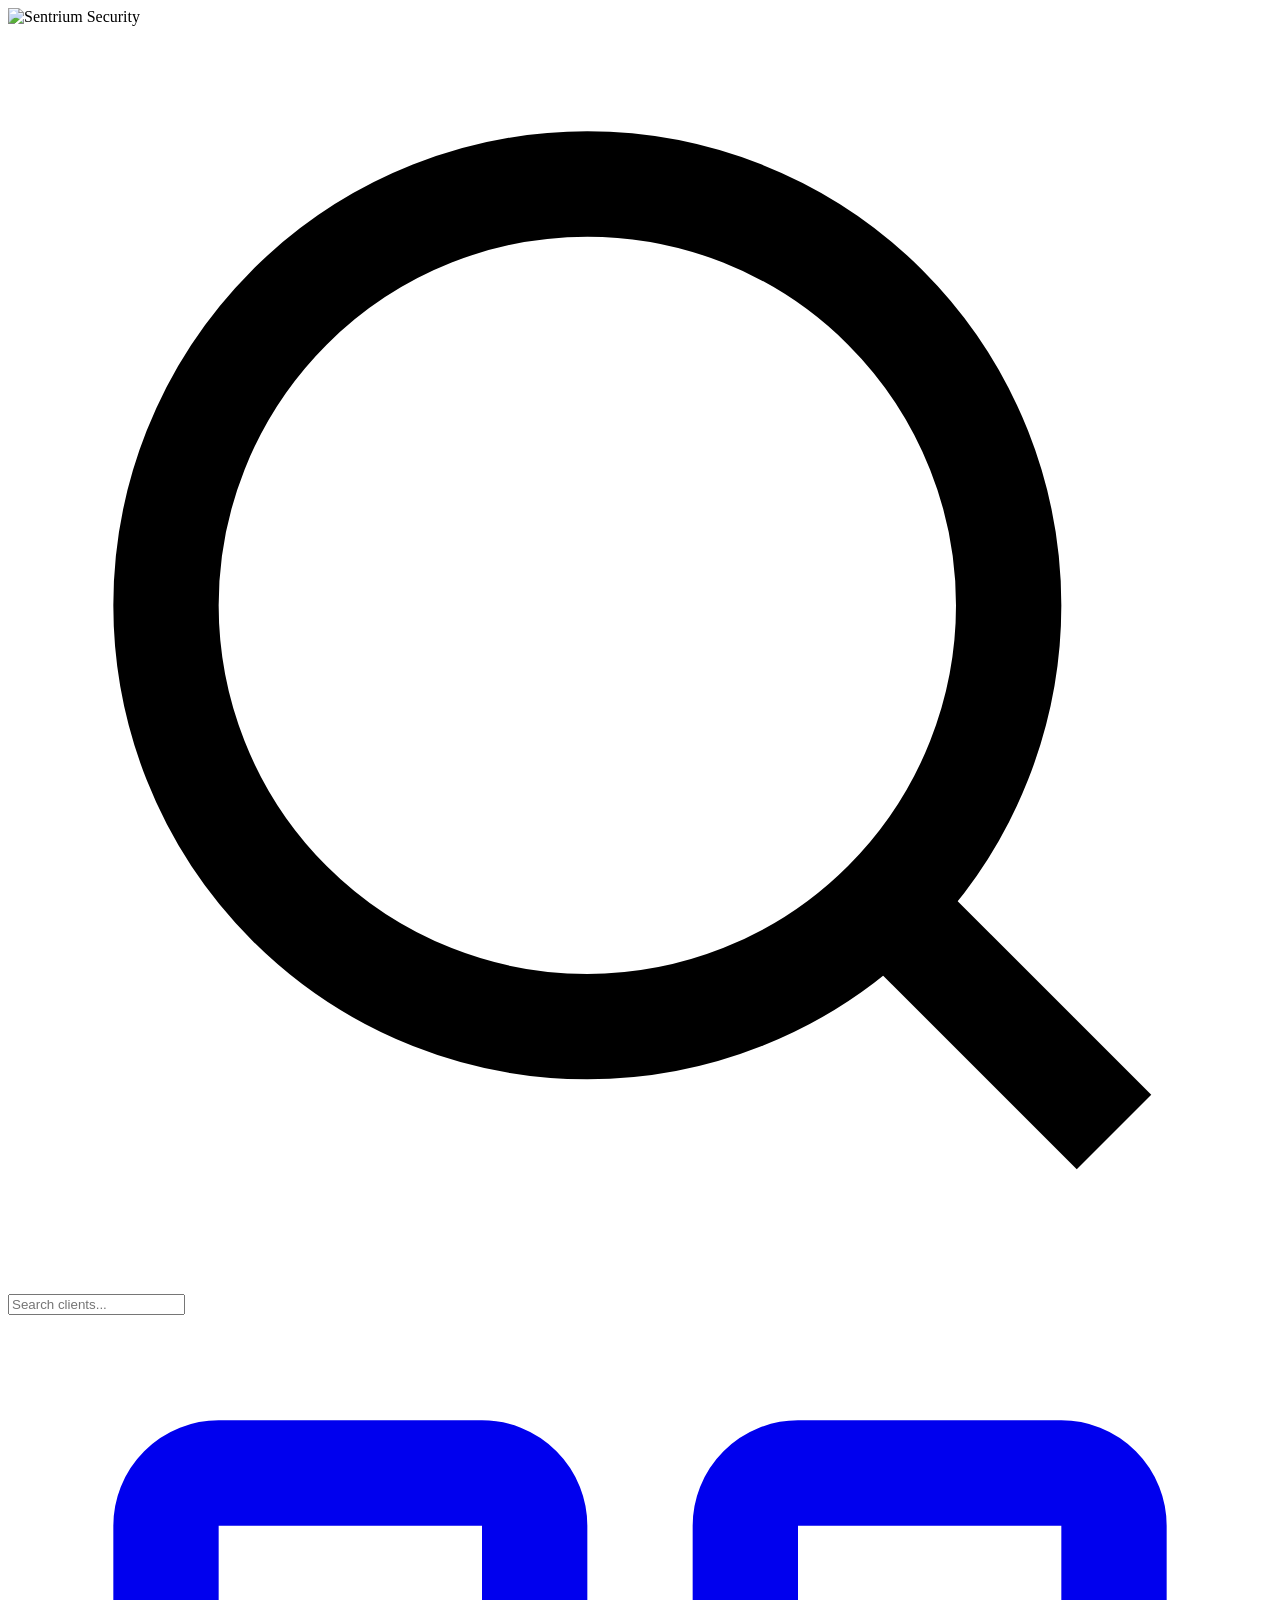
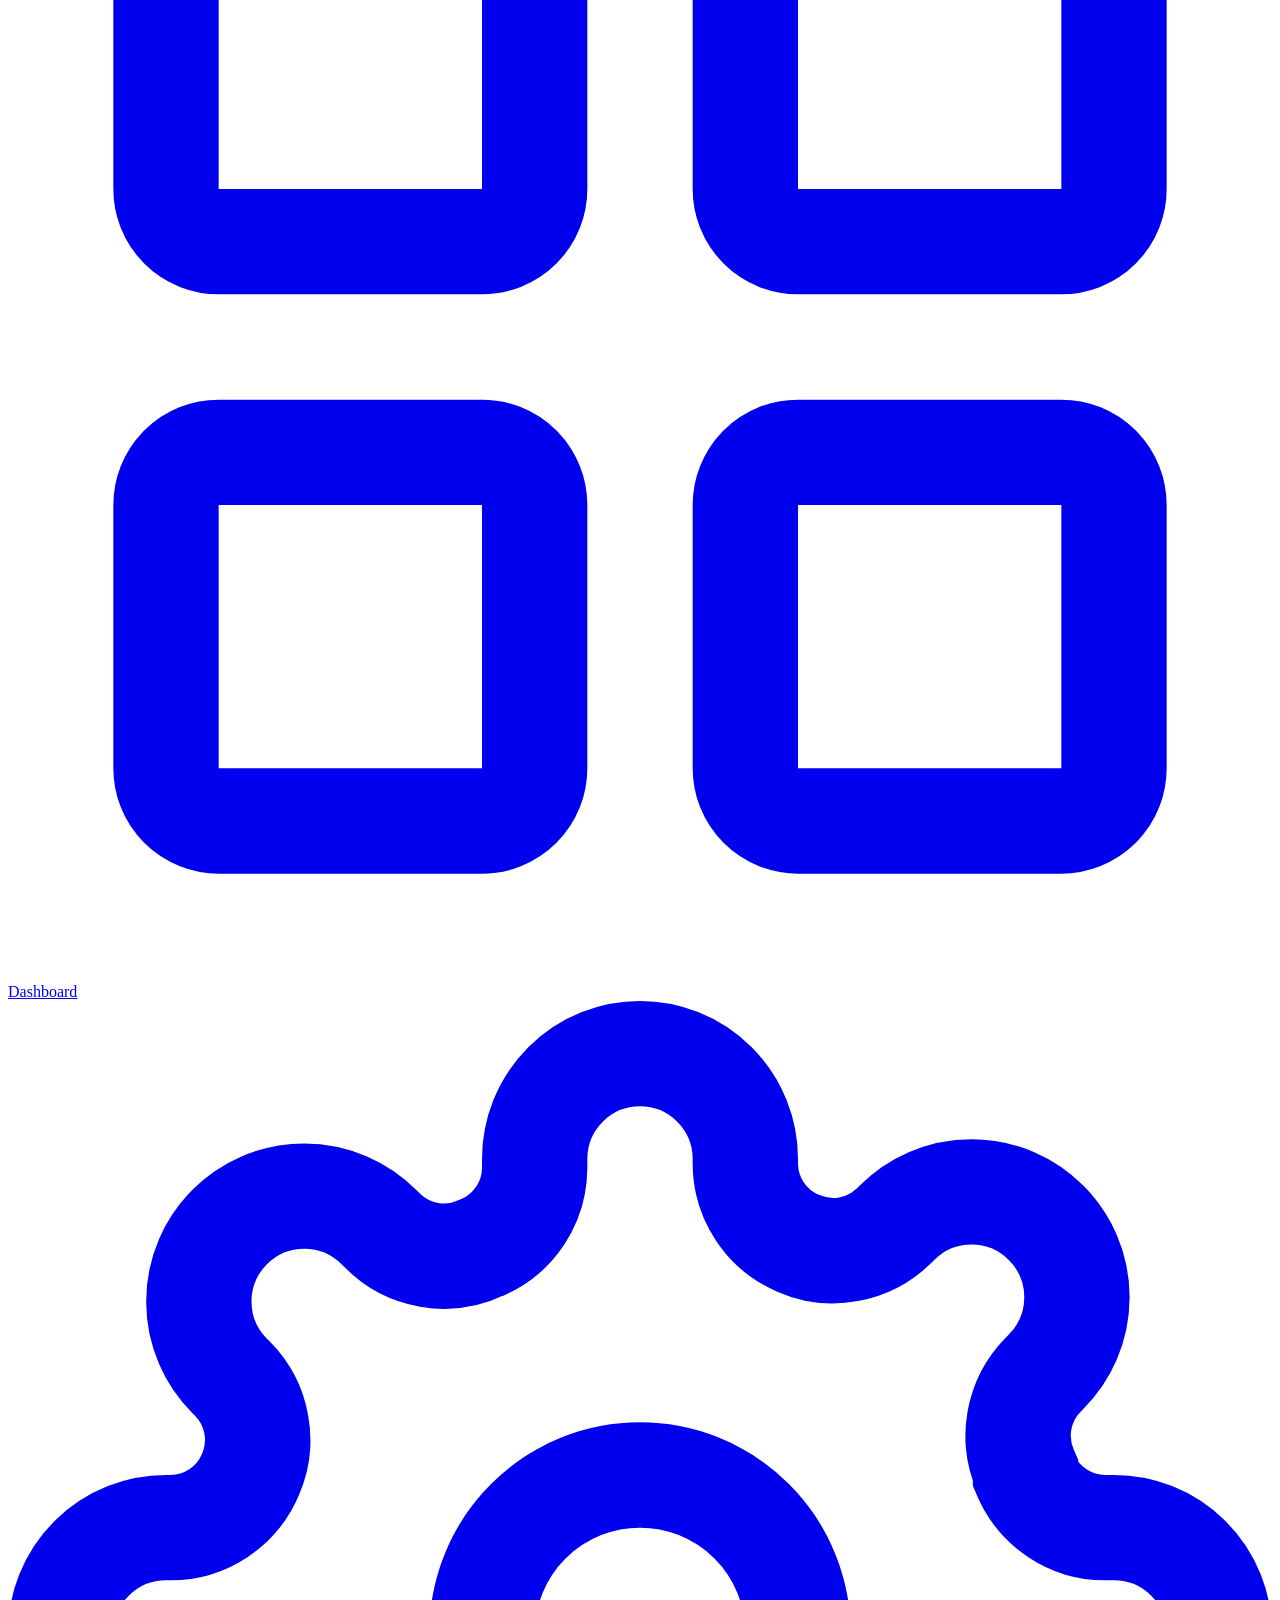
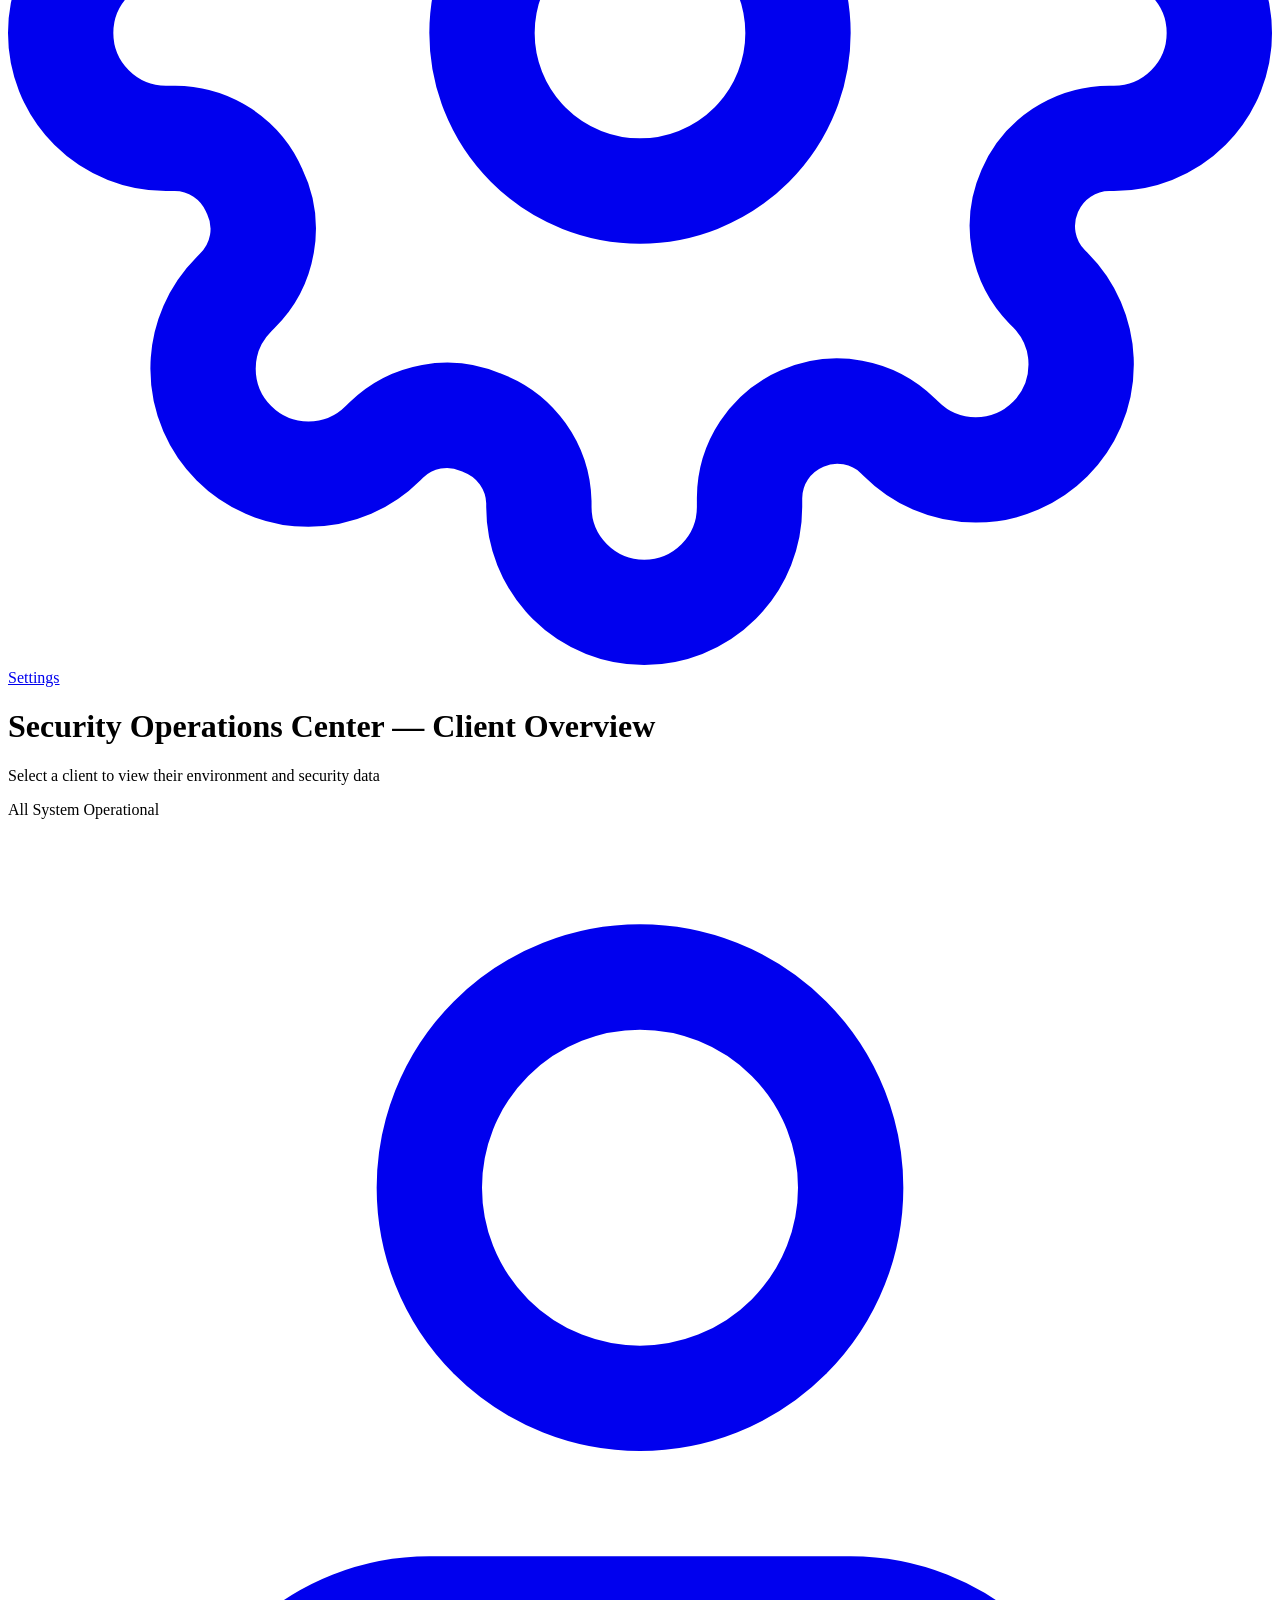
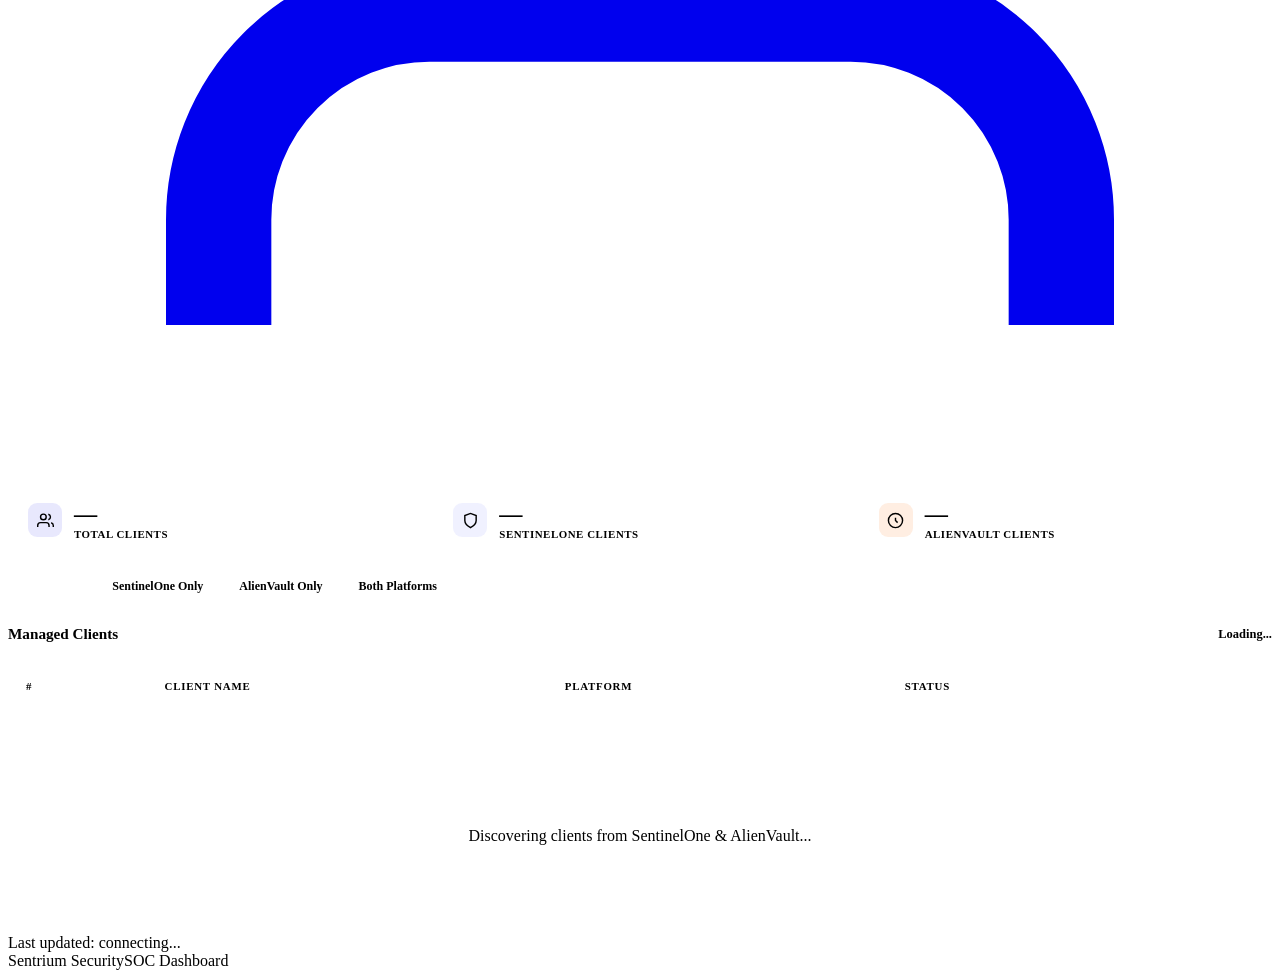
==== commit 6d05496d: "Update clients.html" ====
--- a/soc_dashboard/templates/clients.html
+++ b/soc_dashboard/templates/clients.html
@@ -5,192 +5,79 @@
 <title>Sentrium SOC — Client Overview</title>
 <meta name="description" content="Sentrium Integrated Security Operations Center — Client Overview">
 <link href="https://fonts.googleapis.com/css2?family=Inter:wght@400;500;600;700;800;900&display=swap" rel="stylesheet">
-<link rel="stylesheet" href="/static/css/dashboard.css?v=5">
+<link rel="stylesheet" href="/static/css/dashboard.css?v=7">
 <style>
 /* ── Client List ── */
-.list-header {
-    display: flex;
-    align-items: center;
-    justify-content: space-between;
-    margin-bottom: 16px;
-}
-.list-header h2 {
-    font-size: 1rem;
-    font-weight: 800;
-    color: var(--text-primary);
-}
-.list-header .client-count {
-    font-size: 0.82rem;
-    font-weight: 600;
-    color: var(--text-muted);
-}
-
-/* ── Filter bar ── */
-.filter-bar {
-    display: flex;
-    gap: 10px;
-    margin-bottom: 16px;
-    align-items: center;
-    flex-wrap: wrap;
-}
+.list-header { display:flex; align-items:center; justify-content:space-between; margin-bottom:14px; }
+.list-header h2 { font-size:0.95rem; font-weight:800; color:var(--text-primary); }
+.list-header .client-count { font-size:0.78rem; font-weight:600; color:var(--text-muted); }
+
+.filter-bar { display:flex; gap:8px; margin-bottom:14px; align-items:center; flex-wrap:wrap; }
 .filter-pill {
-    padding: 5px 14px;
-    border-radius: 20px;
-    font-size: 0.78rem;
-    font-weight: 600;
-    border: 1px solid var(--border-card);
-    background: var(--bg-card);
-    color: var(--text-muted);
-    cursor: pointer;
-    transition: all .2s;
-}
-.filter-pill:hover, .filter-pill.active {
-    background: var(--accent-blue);
-    color: #fff;
-    border-color: var(--accent-blue);
-}
-.filter-pill-av.active  { background: #F97316; border-color: #F97316; }
-.filter-pill-s1.active  { background: #6366F1; border-color: #6366F1; }
-
-/* ── Client List Table ── */
+    padding:5px 14px; border-radius:20px; font-size:0.75rem; font-weight:600;
+    border:1px solid var(--border-card); background:var(--bg-card); color:var(--text-muted);
+    cursor:pointer; transition:var(--transition); font-family:var(--font);
+}
+.filter-pill:hover,.filter-pill.active { background:var(--accent-blue); color:#fff; border-color:var(--accent-blue); }
+.filter-pill-av.active { background:#F97316; border-color:#F97316; }
+.filter-pill-s1.active { background:#6366F1; border-color:#6366F1; }
+
 .client-list-card {
-    background: var(--bg-card);
-    border: 1px solid var(--border-card);
-    border-radius: var(--radius-lg);
-    overflow: hidden;
-    box-shadow: var(--shadow-sm);
-}
-.client-list-table {
-    width: 100%;
-    border-collapse: collapse;
-}
-.client-list-table thead tr {
-    border-bottom: 1px solid var(--border-card);
-    background: rgba(0,0,0,.02);
-}
+    background:var(--bg-card); border:1px solid var(--border-card);
+    border-radius:var(--radius-lg); overflow:hidden; box-shadow:var(--shadow-sm);
+    backdrop-filter:blur(8px);
+}
+.client-list-table { width:100%; border-collapse:collapse; }
+.client-list-table thead tr { border-bottom:1px solid var(--border-light); background:rgba(255,255,255,0.03); }
 .client-list-table th {
-    padding: 11px 18px;
-    text-align: left;
-    font-size: 0.72rem;
-    font-weight: 700;
-    color: var(--text-muted);
-    text-transform: uppercase;
-    letter-spacing: .05em;
-    white-space: nowrap;
-}
-.client-list-table td {
-    padding: 13px 18px;
-    border-bottom: 1px solid rgba(0,0,0,.04);
-    vertical-align: middle;
-}
-.client-list-table tbody tr:last-child td { border-bottom: none; }
-.client-list-table tbody tr {
-    cursor: pointer;
-    transition: background .15s;
-}
-.client-list-table tbody tr:hover { background: rgba(59,130,246,.04); }
-
-/* Client name cell */
-.cl-name {
-    font-size: 0.9rem;
-    font-weight: 700;
-    color: var(--text-primary);
-    display: flex;
-    align-items: center;
-    gap: 10px;
-}
-.cl-index {
-    font-size: 0.75rem;
-    color: var(--text-muted);
-    font-weight: 500;
-    min-width: 20px;
-}
-
-/* Platform badges inline */
-.plat-pills { display: flex; gap: 5px; }
-.plat-pill {
-    display: inline-flex;
-    align-items: center;
-    gap: 4px;
-    padding: 2px 9px;
-    border-radius: 12px;
-    font-size: .72rem;
-    font-weight: 700;
-}
-.plat-pill-s1  { background: rgba(99,102,241,.1);  color: #6366F1; border: 1px solid rgba(99,102,241,.25); }
-.plat-pill-av  { background: rgba(249,115,22,.1);  color: #F97316; border: 1px solid rgba(249,115,22,.25); }
-.plat-dot { width:5px;height:5px;border-radius:50%;background:currentColor; }
-
-/* Status cell */
-.cl-status {
-    display: inline-flex;
-    align-items: center;
-    gap: 6px;
-    font-size: 0.8rem;
-    font-weight: 600;
-}
-.cl-status-dot {
-    width: 7px; height: 7px;
-    border-radius: 50%;
-    background: #22C55E;
-    box-shadow: 0 0 0 2px rgba(34,197,94,.2);
-}
-.cl-status-dot.warning  { background: #F59E0B; box-shadow: 0 0 0 2px rgba(245,158,11,.2); }
-.cl-status-dot.critical { background: #EF4444; box-shadow: 0 0 0 2px rgba(239,68,68,.2); }
-
-/* View action */
+    padding:10px 18px; text-align:left; font-size:0.68rem; font-weight:700;
+    color:var(--text-muted); text-transform:uppercase; letter-spacing:.07em; white-space:nowrap;
+}
+.client-list-table td { padding:13px 18px; border-bottom:1px solid var(--border-light); vertical-align:middle; }
+.client-list-table tbody tr:last-child td { border-bottom:none; }
+.client-list-table tbody tr { cursor:pointer; transition:background .15s; }
+.client-list-table tbody tr:hover { background:var(--bg-hover); }
+
+.cl-name { font-size:0.88rem; font-weight:700; color:var(--text-primary); }
+.cl-index { font-size:0.72rem; color:var(--text-muted); font-weight:500; min-width:20px; }
+
+.plat-pills { display:flex; gap:5px; }
+.plat-pill { display:inline-flex; align-items:center; gap:4px; padding:2px 9px; border-radius:5px; font-size:0.7rem; font-weight:700; }
+.plat-pill-s1 { background:rgba(99,102,241,0.15); color:#818CF8; border:1px solid rgba(99,102,241,0.25); }
+.plat-pill-av { background:rgba(249,115,22,0.15); color:#F97316; border:1px solid rgba(249,115,22,0.25); }
+.plat-dot { width:5px; height:5px; border-radius:50%; background:currentColor; }
+
+.cl-status { display:inline-flex; align-items:center; gap:6px; font-size:0.8rem; font-weight:600; color:var(--text-secondary); }
+.cl-status-dot { width:7px; height:7px; border-radius:50%; background:#34D399; box-shadow:0 0 0 2px rgba(52,211,153,.2); }
+.cl-status-dot.warning  { background:#FBBF24; box-shadow:0 0 0 2px rgba(251,191,36,.2); }
+.cl-status-dot.critical { background:#F43F5E; box-shadow:0 0 0 2px rgba(244,63,94,.2); }
+
 .view-action {
-    display: inline-flex;
-    align-items: center;
-    gap: 5px;
-    font-size: 0.8rem;
-    font-weight: 600;
-    color: var(--accent-blue);
-    text-decoration: none;
-    padding: 5px 12px;
-    border-radius: 8px;
-    border: 1px solid rgba(59,130,246,.2);
-    background: rgba(59,130,246,.05);
-    transition: all .2s;
-    white-space: nowrap;
-}
-.view-action:hover {
-    background: var(--accent-blue);
-    color: #fff;
-    border-color: var(--accent-blue);
-}
-.view-action svg { width:13px;height:13px; }
-
-/* Loading */
-.loading-state { text-align:center;padding:60px 20px;color:var(--text-muted); }
-.loading-spinner { width:40px;height:40px;border:3px solid var(--border-card);border-top-color:var(--accent-blue);border-radius:50%;margin:0 auto 16px;animation:spin .8s linear infinite; }
-
-/* Top summary strip (just counts, no sensitive data) */
-.summary-strip {
-    display: flex;
-    gap: 12px;
-    margin-bottom: 22px;
-    flex-wrap: wrap;
-}
+    display:inline-flex; align-items:center; gap:5px; font-size:0.78rem; font-weight:600;
+    color:var(--accent-indigo); text-decoration:none; padding:5px 12px; border-radius:7px;
+    border:1px solid rgba(99,102,241,0.2); background:rgba(99,102,241,0.06); transition:var(--transition);
+    white-space:nowrap;
+}
+.view-action:hover { background:var(--accent-blue); color:#fff; border-color:var(--accent-blue); }
+.view-action svg { width:12px; height:12px; }
+
+.loading-state { text-align:center; padding:60px 20px; color:var(--text-muted); }
+.loading-spinner { width:36px; height:36px; border:3px solid var(--border-card); border-top-color:var(--accent-blue); border-radius:50%; margin:0 auto 14px; animation:spin .8s linear infinite; }
+@keyframes spin { to { transform:rotate(360deg); } }
+
+.summary-strip { display:flex; gap:12px; margin-bottom:20px; flex-wrap:wrap; }
 .strip-item {
-    background: var(--bg-card);
-    border: 1px solid var(--border-card);
-    border-radius: var(--radius-lg);
-    padding: 14px 22px;
-    display: flex;
-    align-items: center;
-    gap: 12px;
-    flex: 1;
-    min-width: 140px;
-    box-shadow: var(--shadow-sm);
-}
-.strip-val { font-size: 1.5rem; font-weight: 900; color: var(--text-primary); }
-.strip-lbl { font-size: .72rem; font-weight: 700; color: var(--text-muted); text-transform: uppercase; letter-spacing: .04em; }
-.strip-icon { width:36px;height:36px;border-radius:10px;display:flex;align-items:center;justify-content:center; }
-.strip-icon svg { width:18px;height:18px; }
-.si-blue  { background:rgba(59,130,246,.1); stroke:#3B82F6; }
-.si-indigo{ background:rgba(99,102,241,.1); stroke:#6366F1; }
-.si-orange{ background:rgba(249,115,22,.1); stroke:#F97316; }
+    background:var(--bg-card); border:1px solid var(--border-card); border-radius:var(--radius-lg);
+    padding:14px 20px; display:flex; align-items:center; gap:12px; flex:1; min-width:140px;
+    box-shadow:var(--shadow-sm); backdrop-filter:blur(8px);
+}
+.strip-val { font-size:1.45rem; font-weight:900; color:var(--text-primary); }
+.strip-lbl { font-size:0.68rem; font-weight:700; color:var(--text-muted); text-transform:uppercase; letter-spacing:.05em; }
+.strip-icon { width:34px; height:34px; border-radius:9px; display:flex; align-items:center; justify-content:center; }
+.strip-icon svg { width:17px; height:17px; }
+.si-blue   { background:rgba(99,102,241,0.15); stroke:#818CF8; }
+.si-indigo { background:rgba(129,140,248,0.12); stroke:#A78BFA; }
+.si-orange { background:rgba(249,115,22,0.12);  stroke:#F97316; }
 </style>
 </head>
 <body>
@@ -342,13 +229,15 @@
 function renderTable(clients, search = '') {
     const tbody = document.getElementById('clients-tbody');
 
-    let filtered = clients.filter(c => {
-        if (search && !c.name.toLowerCase().includes(search)) return false;
-        if (currentFilter === 'SentinelOne') return c.platforms.includes('SentinelOne') && !c.platforms.includes('AlienVault');
-        if (currentFilter === 'AlienVault')  return c.platforms.includes('AlienVault') && !c.platforms.includes('SentinelOne');
-        if (currentFilter === 'both') return c.platforms.includes('SentinelOne') && c.platforms.includes('AlienVault');
-        return true;
-    });
+    const filtered = clients
+        .filter(c => {
+            if (search && !c.name.toLowerCase().includes(search)) return false;
+            if (currentFilter === 'SentinelOne') return c.platforms.includes('SentinelOne') && !c.platforms.includes('AlienVault');
+            if (currentFilter === 'AlienVault')  return c.platforms.includes('AlienVault') && !c.platforms.includes('SentinelOne');
+            if (currentFilter === 'both') return c.platforms.includes('SentinelOne') && c.platforms.includes('AlienVault');
+            return true;
+        })
+        .sort((a, b) => a.name.localeCompare(b.name)); // alphabetical
 
     if (!filtered.length) {
         tbody.innerHTML = '<tr><td colspan="5" style="text-align:center;padding:40px;color:var(--text-muted);">No clients match the current filter.</td></tr>';
